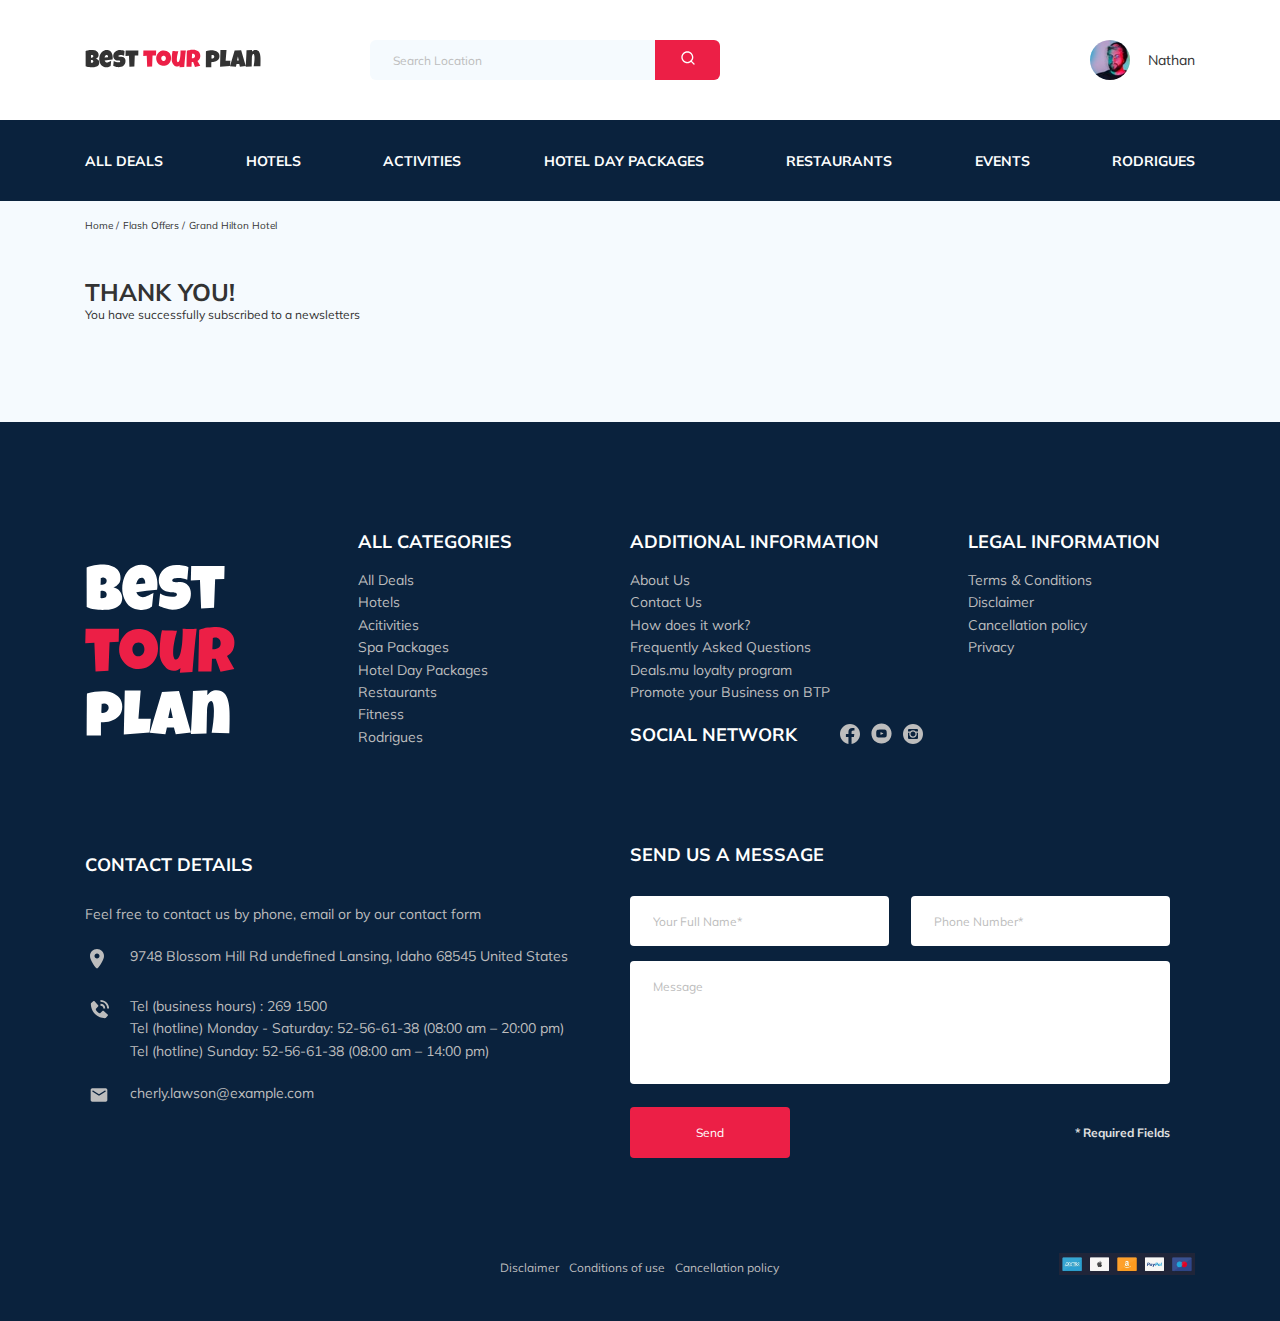
==== subscribe.html @ eb1b2fbe "fix send.php" ====
<!DOCTYPE html>
<html lang="en">

<head>
  <meta charset="UTF-8">
  <meta http-equiv="X-UA-Compatible" content="IE=edge">
  <meta name="viewport" content="width=device-width, initial-scale=1.0">
  <title>Best Tour Plan - Hotel Booking</title>
  <link rel="preconnect" href="https://fonts.gstatic.com">
  <link
    href="https://fonts.googleapis.com/css2?family=Mulish:wght@300;400;600;700&family=Nunito:wght@400;600;800&display=swap"
    rel="stylesheet">
  <link rel="shortcut icon" href="favicon.ico" type="image/x-icon">
  <link rel="icon" href="favicon.ico" type="image/x-icon">
  <link rel="stylesheet" href="css/swiper-bundle.min.css">
  <link rel="stylesheet" href="css/style.css">
</head>

<body>
  <header class="navbar navbar--fixed">
    <div class="container">
      <div class="navbar-top">
        <a href="#" class="logo">
          <img src="img/horizontal-logo.svg" alt="Logo: Best Tour Plan" class="logo__image">
        </a>

        <form action="#" class="search navbar__search navbar__search--mobile--hidden">
          <input type="text" class="search__input" placeholder="Search Location">
          <button class="search__button">
            <img src="img/search.svg" alt="Icon: search">
          </button>
        </form>

        <a href="#" class="user navbar__user navbar__user--mobile--hidden">
          <img src="img/user-avatar.jpg" alt="Avatar: Nathan" class="user__avatar">
          <span class="user__name">Nathan</span>
        </a>
        <!-- /.user -->
        <button class="menu-button navbar-top__menu-button">
          <span class="menu-button__line"></span>
          <span class="menu-button__line"></span>
          <span class="menu-button__line"></span>
        </button>

      </div>
      <!-- /.navbar-top -->


    </div>
    <!-- /.container -->

    <div class="navbar-bottom">
      <div class="container">
        <nav class="navbar">
          <ul class="navbar-menu">
            <li class="navbar-menu__item navbar-menu__item--mobile--visible">
              <a href="#" class="user navbar__user navbar__user--mobile--visible">
                <img src="img/user-avatar.jpg" alt="Avatar: Nathan" class="user__avatar">
                <span class="user__name user__name--light">Nathan</span>
              </a>
            </li>
            <li class="navbar-menu__item navbar-menu__item--mobile--visible navbar-menu__item--mobile--visible--mb">
              <form action="#" class="search navbar__search navbar__search--mobile--visible">
                <input type="text" class="search__input" placeholder="Search Location">
                <button class="search__button">
                  <img src="img/search.svg" alt="Icon: search">
                </button>
              </form>
            </li>
            <li class="navbar-menu__item"><a href="#" class="navbar-menu__link">All Deals</a></li>
            <li class="navbar-menu__item"><a href="#" class="navbar-menu__link">Hotels</a></li>
            <li class="navbar-menu__item"><a href="#" class="navbar-menu__link">Activities</a></li>
            <li class="navbar-menu__item"><a href="#" class="navbar-menu__link">Hotel Day Packages</a></li>
            <li class="navbar-menu__item"><a href="#" class="navbar-menu__link">Restaurants</a></li>
            <li class="navbar-menu__item"><a href="#" class="navbar-menu__link">Events</a></li>
            <li class="navbar-menu__item"><a href="#" class="navbar-menu__link">Rodrigues</a></li>

          </ul>
        </nav>
      </div>
      <!-- /.container -->
    </div>
    <!-- /.navbar-bottom -->
  </header>
  <nav class="breadcrumb">
    <div class="container">
      <ul class="breadcrumb-list">
        <li class="breadcrumb-list__item">
          <a href="#" class="breadcrumb-list__link">Home</a>
        </li>
        <li class="breadcrumb-list__item">
          <a href="#" class="breadcrumb-list__link">Flash Offers</a>
        </li>
        <li class="breadcrumb-list__item">
          Grand Hilton Hotel
        </li>
      </ul>
    </div>
    <!-- /.container -->
  </nav>
  <!-- /.breadcrumb -->
  <section class="hotel">
    <div class="container">
      <div class="hotel-info">
        <div class="hotel-info__text">
          <div class="hotel-wrapper">
            <h1 class="hotel-name hotel-info__name">Thank you!</h1>
          </div>
          <p class="hotel-description hotel-info__description">You have successfully subscribed to a newsletters</p>
        </div>
      </div>

    </div>
    <!-- /.container -->
  </section>

  <footer class="footer">
    <div class="container">
      <div class="footer-wrapper">
        <a href="#" class="logo footer__logo">
          <img src="img/vertical-logo.svg" alt="Logo: Best Tour Plan" class="logo footer__logo">
        </a>
        <div class="footer__list footer__categories">
          <h3 class="footer__title">All Categories</h3>
          <ul class="footer__ul">
            <li class="footer__item"><a href="#" class="footer__link">All Deals</a></li>
            <li class="footer__item"><a href="#" class="footer__link">Hotels</a></li>
            <li class="footer__item"><a href="#" class="footer__link">Acitivities</a></li>
            <li class="footer__item"><a href="#" class="footer__link">Spa Packages</a></li>
            <li class="footer__item"><a href="#" class="footer__link">Hotel Day Packages</a></li>
            <li class="footer__item"><a href="#" class="footer__link">Restaurants</a></li>
            <li class="footer__item"><a href="#" class="footer__link">Fitness</a></li>
            <li class="footer__item"><a href="#" class="footer__link">Rodrigues</a></li>
          </ul>
        </div>
        <!-- /.footer__list -->
        <div class="footer__list footer__add">
          <h3 class="footer__title">Additional Information
          </h3>
          <ul class="footer__ul">
            <li class="footer__item"><a href="#" class="footer__link">About Us
              </a></li>
            <li class="footer__item"><a href="#" class="footer__link">Contact Us
              </a></li>
            <li class="footer__item"><a href="#" class="footer__link">How does it work?
              </a></li>
            <li class="footer__item"><a href="#" class="footer__link">Frequently Asked Questions</a></li>
            <li class="footer__item"><a href="#" class="footer__link">Deals.mu loyalty program
              </a></li>
            <li class="footer__item"><a href="#" class="footer__link">Promote your Business on BTP</a></li>
          </ul>
        </div>
        <!-- /.footer__list -->
        <div class="footer__social-network">
          <h3 class="footer__title  footer__title--inline">Social Network</h3>
          <div class="footer__social-links">
            <a href="https://www.facebook.com/" target="_blank" class="footer__link"><img src="img/facebook.svg"
                alt="Icon: Facebook"></a>
            <a href="https://www.youtube.com/" target="_blank" class="footer__link"><img src="img/youtube.svg"
                alt="Icon: Youtube"></a>
            <a href="https://www.instagram.com/" target="_blank" class="footer__link"><img src="img/instagram.svg"
                alt="Icon: Instagram"></a>
          </div>
        </div>
        <!-- /.footer__social-network -->
        <div class="footer__list footer__legal">
          <h3 class="footer__title">Legal Information</h3>
          <ul class="footer__ul">
            <li class="footer__item"><a href="#" class="footer__link">Terms & Conditions</a></li>
            <li class="footer__item"><a href="#" class="footer__link">Disclaimer
              </a></li>
            <li class="footer__item"><a href="#" class="footer__link">Cancellation policy
              </a></li>
            <li class="footer__item"><a href="#" class="footer__link">Privacy</a></li>
          </ul>

        </div>
        <!-- /.footer__list -->
        <div class="footer__contact-details">
          <h3 class="footer__title footer__title--mb-3 footer__title--mt">Contact Details</h3>
          <p class="footer__text">Feel free to contact us by phone, email or by our contact form</p>
          <ul class="footer__ul footer__ul--ml">
            <li class="footer__item footer__item--mb-2">
              <div class="footer__icon-wrapper">
                <img class="footer__icon" src="img/footer-map.svg" alt="Icon: Map">
              </div>
              9748 Blossom Hill Rd undefined Lansing, Idaho 68545 United States
            </li>
            <li class="footer__item footer__item--mb-2">
              <div class="footer__icon-wrapper"><img class="footer__icon" src="img/footer-phone.svg" alt="Icon: Phone">
              </div>
              <div class="footer__phones">
                Tel (business hours) : <a class="footer__phone" href="tel:2691500">269&nbsp;1500</a> <br>
                Tel (hotline) Monday - Saturday: <a class="footer__phone" href="tel:52566138">52-56-61-38</a> (08:00 am
                – 20:00 pm)
                <br>
                Tel (hotline) Sunday: <a class="footer__phone" href="tel:52566138">52-56-61-38</a> (08:00 am – 14:00 pm)
              </div>
            </li>
            <li class="footer__item footer__item--mb-2">
              <div class="footer__icon-wrapper">
                <img class="footer__icon" src="img/footer-mail.svg" alt="Icon: Mail">
              </div>
              <div class="footer__emails">
                <a class="footer__email" href="mailto:cherly.lawson@example.com">cherly.lawson@example.com</a>
              </div>
            </li>
          </ul>
        </div>
        <!-- /.footer__contact-details -->
        <div class="footer__contact-form">
          <h3 class="footer__title footer__title--mb-3 footer__title--mb-1">Send us a message</h3>
          <form action="send.php" method="POST" class="footer__form">
            <input type="text" class="input footer__input" placeholder="Your Full Name*" name="name">
            <input type="text" class="input footer__input" placeholder="Phone Number*" name="phone">
            <textarea class="footer__message" placeholder="Message" name="message"></textarea>
            <div class="footer__button-wrapper">
              <button class="button footer__button" type="submit">Send</button>
              <span class="footer__info">* Required Fields</span>
            </div>
          </form>
        </div>
        <!-- /.footer__contact-form -->
      </div>
      <!-- /.footer-wrapper -->
      <div class="footer-additional footer__additional">
        <ul class="footer-additional__list">
          <li class="footer__item footer-additional__item">
            <a class="footer-additional__link" href="#">Disclaimer</a>
          </li>
          <li class="footer__item footer-additional__item">
            <a class="footer-additional__link" href="#">Conditions of use</a>
          </li>
          <li class="footer__item footer-additional__item">
            <a class="footer-additional__link" href="#">Cancellation policy</a>

          </li>
        </ul>
        <img src="img/payment.png" alt="Payment" class="footer-additional__img">
      </div>
    </div>
    <!-- /.container -->
  </footer>
  <!-- /.footer -->
  <script src="js/jquery-3.6.0.min.js"></script>
  <script src="js/parallax.min.js"></script>
  <script src="js/swiper-bundle.min.js"></script>
  <script src="js/main.js"></script>
</body>

</html>
---- css/style.css ----
/*! normalize.css v8.0.1 | MIT License | github.com/necolas/normalize.css */
/* Document
   ========================================================================== */
/**
 * 1. Correct the line height in all browsers.
 * 2. Prevent adjustments of font size after orientation changes in iOS.
 */
html {
  line-height: 1.15;
  /* 1 */
  -webkit-text-size-adjust: 100%;
  /* 2 */
}

/* Sections
   ========================================================================== */
/**
 * Remove the margin in all browsers.
 */
body {
  margin: 0;
}

/**
 * Render the `main` element consistently in IE.
 */
main {
  display: block;
}

/**
 * Correct the font size and margin on `h1` elements within `section` and
 * `article` contexts in Chrome, Firefox, and Safari.
 */
h1 {
  font-size: 2em;
  margin: 0.67em 0;
}

/* Grouping content
   ========================================================================== */
/**
 * 1. Add the correct box sizing in Firefox.
 * 2. Show the overflow in Edge and IE.
 */
hr {
  box-sizing: content-box;
  /* 1 */
  height: 0;
  /* 1 */
  overflow: visible;
  /* 2 */
}

/**
 * 1. Correct the inheritance and scaling of font size in all browsers.
 * 2. Correct the odd `em` font sizing in all browsers.
 */
pre {
  font-family: monospace, monospace;
  /* 1 */
  font-size: 1em;
  /* 2 */
}

/* Text-level semantics
   ========================================================================== */
/**
 * Remove the gray background on active links in IE 10.
 */
a {
  background-color: transparent;
}

/**
 * 1. Remove the bottom border in Chrome 57-
 * 2. Add the correct text decoration in Chrome, Edge, IE, Opera, and Safari.
 */
abbr[title] {
  border-bottom: none;
  /* 1 */
  text-decoration: underline;
  /* 2 */
  -webkit-text-decoration: underline dotted;
          text-decoration: underline dotted;
  /* 2 */
}

/**
 * Add the correct font weight in Chrome, Edge, and Safari.
 */
b,
strong {
  font-weight: bolder;
}

/**
 * 1. Correct the inheritance and scaling of font size in all browsers.
 * 2. Correct the odd `em` font sizing in all browsers.
 */
code,
kbd,
samp {
  font-family: monospace, monospace;
  /* 1 */
  font-size: 1em;
  /* 2 */
}

/**
 * Add the correct font size in all browsers.
 */
small {
  font-size: 80%;
}

/**
 * Prevent `sub` and `sup` elements from affecting the line height in
 * all browsers.
 */
sub,
sup {
  font-size: 75%;
  line-height: 0;
  position: relative;
  vertical-align: baseline;
}

sub {
  bottom: -0.25em;
}

sup {
  top: -0.5em;
}

/* Embedded content
   ========================================================================== */
/**
 * Remove the border on images inside links in IE 10.
 */
img {
  border-style: none;
}

/* Forms
   ========================================================================== */
/**
 * 1. Change the font styles in all browsers.
 * 2. Remove the margin in Firefox and Safari.
 */
button,
input,
optgroup,
select,
textarea {
  font-family: inherit;
  /* 1 */
  font-size: 100%;
  /* 1 */
  line-height: 1.15;
  /* 1 */
  margin: 0;
  /* 2 */
}

/**
 * Show the overflow in IE.
 * 1. Show the overflow in Edge.
 */
button,
input {
  /* 1 */
  overflow: visible;
}

/**
 * Remove the inheritance of text transform in Edge, Firefox, and IE.
 * 1. Remove the inheritance of text transform in Firefox.
 */
button,
select {
  /* 1 */
  text-transform: none;
}

/**
 * Correct the inability to style clickable types in iOS and Safari.
 */
button,
[type=button],
[type=reset],
[type=submit] {
  -webkit-appearance: button;
}

/**
 * Remove the inner border and padding in Firefox.
 */
button::-moz-focus-inner,
[type=button]::-moz-focus-inner,
[type=reset]::-moz-focus-inner,
[type=submit]::-moz-focus-inner {
  border-style: none;
  padding: 0;
}

/**
 * Restore the focus styles unset by the previous rule.
 */
button:-moz-focusring,
[type=button]:-moz-focusring,
[type=reset]:-moz-focusring,
[type=submit]:-moz-focusring {
  outline: 1px dotted ButtonText;
}

/**
 * Correct the padding in Firefox.
 */
fieldset {
  padding: 0.35em 0.75em 0.625em;
}

/**
 * 1. Correct the text wrapping in Edge and IE.
 * 2. Correct the color inheritance from `fieldset` elements in IE.
 * 3. Remove the padding so developers are not caught out when they zero out
 *    `fieldset` elements in all browsers.
 */
legend {
  box-sizing: border-box;
  /* 1 */
  color: inherit;
  /* 2 */
  display: table;
  /* 1 */
  max-width: 100%;
  /* 1 */
  padding: 0;
  /* 3 */
  white-space: normal;
  /* 1 */
}

/**
 * Add the correct vertical alignment in Chrome, Firefox, and Opera.
 */
progress {
  vertical-align: baseline;
}

/**
 * Remove the default vertical scrollbar in IE 10+.
 */
textarea {
  overflow: auto;
}

/**
 * 1. Add the correct box sizing in IE 10.
 * 2. Remove the padding in IE 10.
 */
[type=checkbox],
[type=radio] {
  box-sizing: border-box;
  /* 1 */
  padding: 0;
  /* 2 */
}

/**
 * Correct the cursor style of increment and decrement buttons in Chrome.
 */
[type=number]::-webkit-inner-spin-button,
[type=number]::-webkit-outer-spin-button {
  height: auto;
}

/**
 * 1. Correct the odd appearance in Chrome and Safari.
 * 2. Correct the outline style in Safari.
 */
[type=search] {
  -webkit-appearance: textfield;
  /* 1 */
  outline-offset: -2px;
  /* 2 */
}

/**
 * Remove the inner padding in Chrome and Safari on macOS.
 */
[type=search]::-webkit-search-decoration {
  -webkit-appearance: none;
}

/**
 * 1. Correct the inability to style clickable types in iOS and Safari.
 * 2. Change font properties to `inherit` in Safari.
 */
::-webkit-file-upload-button {
  -webkit-appearance: button;
  /* 1 */
  font: inherit;
  /* 2 */
}

/* Interactive
   ========================================================================== */
/*
 * Add the correct display in Edge, IE 10+, and Firefox.
 */
details {
  display: block;
}

/*
 * Add the correct display in all browsers.
 */
summary {
  display: list-item;
}

/* Misc
   ========================================================================== */
/**
 * Add the correct display in IE 10+.
 */
template {
  display: none;
}

/**
 * Add the correct display in IE 10.
 */
[hidden] {
  display: none;
}

* {
  box-sizing: border-box;
}

body {
  font-family: "Mulish", sans-serif;
  background-color: #F5FAFE;
  color: #333333;
}

.container {
  max-width: 1110px;
  margin: auto;
}
.container img {
  max-width: 100%;
}

.navbar {
  background-color: #fff;
}
.navbar-top {
  display: flex;
  align-items: center;
  justify-content: space-between;
  padding-top: 40px;
  padding-bottom: 40px;
}
.navbar-top__menu-button {
  display: none;
}
.navbar__search {
  margin-right: auto;
  margin-left: 108px;
}
.navbar-bottom {
  background-color: #0A223D;
}
.navbar-menu {
  list-style-type: none;
  padding: 31px 0;
  margin: 0;
  display: flex;
  align-items: center;
  justify-content: space-between;
  background-color: #0A223D;
  color: #fff;
}
.navbar-menu__link {
  color: inherit;
  text-decoration: none;
  text-transform: uppercase;
  font-size: 14px;
  font-weight: 700;
  line-height: 18px;
}
.navbar-menu__item--mobile--visible {
  display: none;
}

.logo {
  width: 177px;
}

.search {
  display: flex;
  position: relative;
  overflow: hidden;
  border-radius: 6px;
  height: 40px;
}
.search__input {
  width: 350px;
  height: 100%;
  padding-left: 23px;
  padding-right: 75px;
  background-color: #F5FAFE;
  border: none;
  font-size: 12px;
  line-height: 15px;
  color: #333333;
}
.search__input::-moz-placeholder {
  color: #BDBDBD;
  border: none;
}
.search__input:-ms-input-placeholder {
  color: #BDBDBD;
  border: none;
}
.search__input::placeholder {
  color: #BDBDBD;
  border: none;
}
.search__button {
  position: absolute;
  top: 0;
  right: 0;
  width: 65px;
  height: 100%;
  border: none;
  background-color: #EC1F46;
  cursor: pointer;
}

.user {
  display: flex;
  align-items: center;
  text-decoration: none;
}
.user__avatar {
  width: 40px;
  height: 40px;
  border-radius: 50%;
  -o-object-fit: cover;
     object-fit: cover;
}
.user__name {
  margin-left: 18px;
  font-size: 14px;
  line-height: 18px;
  color: #333333;
}

.breadcrumb-list {
  display: flex;
  align-items: center;
  padding: 18px 0;
  margin: 0;
  list-style: none;
}
.breadcrumb-list__item {
  font-size: 10px;
  line-height: 13px;
}
.breadcrumb-list__item:not(:last-child)::after {
  content: "/";
  margin-right: 4px;
}
.breadcrumb-list__link {
  text-decoration: none;
  color: inherit;
}

.hotel {
  padding-top: 23px;
  padding-bottom: 80px;
}
.hotel-info {
  display: flex;
  align-items: center;
  justify-content: space-between;
  padding-bottom: 20px;
}
.hotel-info__offer {
  margin-left: 14px;
  margin-top: 4px;
}
.hotel-info__name {
  margin-top: 4px;
  margin-bottom: 0;
}
.hotel-info__description {
  margin: 0;
}
.hotel-name {
  font-size: 24px;
  line-height: 30px;
  font-weight: 700;
  text-transform: uppercase;
}
.hotel-wrapper {
  display: flex;
  flex-wrap: wrap;
  align-items: center;
}
.hotel-description {
  font-size: 12px;
  line-height: 15px;
}
.hotel-grid {
  display: flex;
  justify-content: space-between;
}
.hotel-right {
  display: flex;
  flex-direction: column;
  justify-content: space-between;
}
.hotel__slider {
  margin-right: 30px;
  margin-left: 0;
}
.hotel-slider {
  width: 728px;
  height: 450px;
  position: relative;
  border-radius: 8px;
  cursor: -webkit-grab;
  cursor: grab;
}
.hotel-slider__img {
  width: 100%;
  height: 100%;
  -o-object-fit: cover;
     object-fit: cover;
}
.hotel-slider:after {
  content: "";
  position: absolute;
  width: 100%;
  height: 100%;
  top: 0;
  bottom: 0;
  right: 0;
  left: 0;
  background: linear-gradient(180deg, rgba(0, 122, 223, 0.48) 0%, rgba(255, 255, 255, 0.128) 100%);
  z-index: 10;
}
.hotel-slider__button {
  position: absolute;
  top: 50%;
  transform: translateY(-50%);
  z-index: 99;
  width: 30px;
  height: 30px;
  border: none;
  cursor: pointer;
  background-repeat: no-repeat;
  background-position: center;
  background-size: 10px;
  background-color: transparent;
}
.hotel-slider__button--next {
  right: 18px;
  background-image: url(../img/arrow-next.svg);
}
.hotel-slider__button--prev {
  left: 18px;
  background-image: url(../img/arrow-prev.svg);
}

.stars {
  display: flex;
  flex-basis: 100%;
}
.stars__star {
  display: block;
  margin-right: 2px;
}

.offer {
  font-size: 10px;
  line-height: 13px;
  padding: 4px 9px;
  background-color: #EC1F46;
  border-radius: 3px;
  color: #fff;
}

.rating {
  max-width: 65px;
  min-height: 45px;
  text-align: center;
  color: #fff;
  background-color: #EC1F46;
  border-radius: 4px;
}
.rating__text {
  font-size: 8px;
  line-height: 10px;
}
.rating__counter {
  font-size: 14px;
  line-height: 18px;
}
.rating__five {
  font-size: 10px;
}

.booking {
  font-family: "Nunito";
  background-color: #0A223D;
  color: #fff;
  border-radius: 8px;
  width: 350px;
  min-height: 210px;
  padding: 28px;
}
.booking__info {
  display: flex;
  justify-content: space-between;
  margin-bottom: 9px;
}
.booking__price {
  display: flex;
  flex-direction: column;
}
.booking__start {
  font-weight: normal;
  font-size: 10px;
  line-height: 14px;
}
.booking__pricetag {
  font-style: normal;
  font-weight: 800;
  font-size: 24px;
  line-height: 33px;
}
.booking__per-room {
  font-style: normal;
  font-weight: 400;
  font-size: 12px;
  line-height: 16px;
}
.booking__room {
  margin-top: 4px;
}
.booking__text {
  display: flex;
  align-items: center;
  justify-content: space-between;
  margin-bottom: 8px;
  font-style: normal;
  font-weight: 400;
  font-size: 12px;
  line-height: 16px;
}
.booking__description {
  margin-left: 9px;
}
.booking__call-center {
  display: flex;
  justify-content: space-between;
  align-items: center;
  margin-bottom: 17px;
}
.booking__heading {
  font-style: normal;
  font-weight: 600;
  font-size: 18px;
  line-height: 25px;
}
.booking__number {
  display: flex;
  align-items: center;
  justify-content: space-between;
  color: inherit;
  text-decoration: none;
  font-weight: 600;
  font-size: 18px;
  line-height: 25px;
}
.booking__num {
  margin-left: 8px;
}
.booking__button {
  width: 100%;
  min-height: 45px;
  font-weight: 600;
  font-size: 14px;
  line-height: 19px;
  border-radius: 4px;
  background-color: #EC1F46;
  border: none;
  color: #fff;
  cursor: pointer;
}

.map {
  width: 100%;
  height: 213px;
  border-radius: 8px;
  background-color: black;
  overflow: hidden;
}
.map__frame {
  width: 350px;
  height: 213px;
}

.packages {
  padding-bottom: 70px;
}
.packages__title {
  padding-bottom: 35px;
  font-weight: bold;
  font-size: 36px;
  line-height: 45px;
  text-align: center;
  text-transform: uppercase;
}
.packages-grid {
  display: grid;
  grid-template-columns: repeat(3, 1fr);
  grid-template-rows: 500px minmax(500px, 1fr);
  row-gap: 30px;
  -moz-column-gap: 30px;
       column-gap: 30px;
}

.package {
  display: flex;
  flex-direction: column;
  position: relative;
  border-radius: 8px;
  background-color: #0A223D;
  overflow: hidden;
}
.package-info {
  padding-top: 10px;
  padding-left: 31px;
  padding-right: 21px;
  padding-bottom: 15px;
}
.package-info__title {
  margin-bottom: 22px;
  font-style: normal;
  font-weight: bold;
  font-size: 18px;
  line-height: 23px;
  color: #fff;
}
.package-first {
  grid-column-start: span 2;
  display: flex;
  flex-direction: row;
}
.package-first__image {
  flex-basis: 50%;
  -o-object-fit: cover;
     object-fit: cover;
}
.package-first__flash {
  position: absolute;
  top: 26px;
  left: -10px;
  width: 105px;
  height: 30px;
  padding: 8px 11px;
  border-radius: 4px;
  text-align: center;
  font-style: normal;
  font-weight: 600;
  font-size: 12px;
  line-height: 15px;
  background-color: #EC1F46;
  color: #fff;
}
.package-first-info {
  display: flex;
  flex-direction: column;
  max-width: 364px;
  padding: 47px 21px 30px 44px;
}
.package-first-footer {
  padding-top: 10px;
}
.package-first__title {
  font-weight: bold;
  font-size: 18px;
  line-height: 23px;
  color: #fff;
  margin-top: 5px;
}
.package-first__text {
  font-style: normal;
  font-weight: normal;
  font-size: 14px;
  line-height: 160.6%;
  color: #fff;
  margin-top: 10px;
  margin-bottom: 40px;
  overflow: auto;
}
.package-other {
  display: flex;
  flex-direction: column;
  padding-bottom: 20px;
}
.package-other__element {
  display: flex;
  align-items: center;
  margin-bottom: 10px;
}
.package-other__text {
  color: #fff;
  font-size: 12px;
  line-height: 15px;
  margin-left: 13px;
}
.package-footer {
  display: flex;
  justify-content: space-between;
  align-items: flex-end;
}
.package-footer__price {
  display: flex;
  flex-direction: column;
  color: #fff;
  font-style: normal;
}
.package-footer__old-price {
  font-size: 14px;
  line-height: 18px;
  -webkit-text-decoration-line: line-through;
          text-decoration-line: line-through;
  margin-bottom: 5px;
}
.package-footer__new-price {
  font-weight: bold;
  font-size: 24px;
  line-height: 30px;
}
.package-footer__button {
  width: 120px;
  min-height: 40px;
  border: none;
  border-radius: 4px;
  background-color: #EC1F46;
  cursor: pointer;
  font-family: "Nunito";
  font-weight: 600;
  font-size: 14px;
  line-height: 19px;
  color: #fff;
}
.package__image {
  -o-object-fit: cover;
     object-fit: cover;
  width: 100%;
  height: 250px;
}
.package__flash {
  position: absolute;
  top: 26px;
  left: -10px;
  width: 70px;
  height: 18px;
  padding: 4px 9px 4px 13px;
  border-radius: 4px;
  text-align: center;
  font-style: normal;
  font-weight: 600;
  font-size: 8px;
  line-height: 10px;
  background-color: #EC1F46;
  color: #fff;
}
.package-stars {
  display: flex;
}
.package-stars__star {
  display: block;
  margin-right: 2px;
}

.newsletter {
  position: relative;
  padding: 80px 0 67px 0;
}
.newsletter::before {
  content: "";
  position: absolute;
  top: 0;
  left: 0;
  right: 0;
  bottom: 0;
  width: 100%;
  height: 100%;
  background-color: rgba(10, 34, 61, 0.8);
}
.newsletter-wrapper {
  position: relative;
  display: flex;
  align-items: center;
  justify-content: space-between;
  max-width: 731px;
  margin: auto;
}
.newsletter-title {
  color: #fff;
  font-style: normal;
  font-weight: 300;
  font-size: 24px;
  line-height: 30px;
}
.newsletter-title__strong {
  display: block;
  font-style: normal;
  font-weight: 600;
  font-size: 36px;
  line-height: 45px;
  text-transform: uppercase;
}

.subscribe {
  position: relative;
  width: 350px;
  height: 55px;
  border-radius: 4px;
  overflow: hidden;
}
.subscribe__input {
  position: absolute;
  width: 100%;
  height: 100%;
  border: none;
  padding-left: 33px;
  padding-right: 75px;
  font-style: normal;
  font-weight: 300;
  font-size: 14px;
  line-height: 18px;
  color: #333333;
}
.subscribe__input::-moz-placeholder {
  color: #BDBDBD;
  border: none;
}
.subscribe__input:-ms-input-placeholder {
  color: #BDBDBD;
  border: none;
}
.subscribe__input::placeholder {
  color: #BDBDBD;
  border: none;
}
.subscribe__button {
  position: absolute;
  min-width: 65px;
  right: 0;
  top: 0;
  height: 100%;
  border: none;
  background-color: #EC1F46;
  color: #fff;
  font-weight: bold;
  font-size: 12px;
  line-height: 15px;
  cursor: pointer;
}

.reviews {
  padding: 40px 0 70px 0;
}
.reviews__title {
  font-weight: bold;
  font-size: 36px;
  line-height: 45px;
  text-align: center;
  text-transform: uppercase;
  margin-bottom: 70px;
  margin-top: 0;
}
.reviews-slider__item {
  position: relative;
  display: flex;
  flex-direction: column;
  align-items: center;
  max-width: 730px;
  max-height: 300px;
  margin: 45px auto 0;
  background-color: #fff;
  border-radius: 8px;
  padding: 0 62px 30px;
}
.reviews-slider__item::before {
  content: "";
  position: absolute;
  left: 62px;
  top: 13px;
  width: 70px;
  height: 47px;
  background-image: url(../img/quote-left.svg);
  background-repeat: no-repeat;
}
.reviews-slider__item::after {
  content: "";
  position: absolute;
  right: 62px;
  top: 118px;
  width: 70px;
  height: 47px;
  background-image: url(../img/quote-right.svg);
  background-repeat: no-repeat;
}
.reviews-slider__button {
  position: absolute;
  top: 50%;
  transform: translateY(-100%);
  width: 30px;
  height: 30px;
  background-repeat: no-repeat;
  background-size: 10px;
  background-position: center;
  border: none;
  background-color: transparent;
  cursor: pointer;
  z-index: 99;
}
.reviews-slider__button--prev {
  background-image: url(../img/arrow-prev-secondary.svg);
  left: 20px;
}
.reviews-slider__button--next {
  right: 20px;
  background-image: url(../img/arrow-next-secondary.svg);
}
.reviews-slider__profile {
  display: flex;
  flex-direction: column;
  align-items: center;
  margin-top: -45px;
  margin-bottom: 32px;
}
.reviews-slider__avatar {
  width: 90px;
  height: 90px;
  border-radius: 50%;
  -o-object-fit: cover;
     object-fit: cover;
  margin-bottom: 9px;
}
.reviews-slider__username {
  font-weight: bold;
  font-size: 12px;
  line-height: 15px;
  color: #EC1F46;
  margin-bottom: 10px;
  margin-top: 0;
}
.reviews-slider__date {
  font-weight: normal;
  font-size: 10px;
  line-height: 13px;
  margin-bottom: 4px;
}
.reviews-slider__rating {
  display: flex;
  flex-basis: 100%;
}
.reviews-slider__star {
  display: block;
  margin-right: 2px;
}
.reviews-slider__text {
  max-width: 537px;
  font-weight: normal;
  font-size: 12px;
  line-height: 160%;
  text-align: justify;
  margin: auto;
  overflow: auto;
}

.activities {
  padding: 40px 0 98px 0;
}
.activities__title {
  font-weight: bold;
  font-size: 24px;
  line-height: 30px;
  text-transform: uppercase;
  margin-bottom: 57px;
}
.activities-wrapper {
  display: flex;
  justify-content: space-between;
}

.card {
  display: flex;
  position: relative;
  flex-direction: column;
  align-items: flex-start;
  padding: 24px 26px;
  width: 255px;
  height: 255px;
  border-radius: 6px;
  overflow: hidden;
}
.card::before {
  content: "";
  position: absolute;
  left: 0;
  right: 0;
  bottom: 0;
  top: 0;
  background: linear-gradient(179.83deg, rgba(196, 196, 196, 0) 35.34%, #0A223D 99.85%);
  z-index: -1;
}
.card__image {
  position: absolute;
  left: 0;
  right: 0;
  bottom: 0;
  top: 0;
  width: 100%;
  height: 100%;
  -o-object-fit: cover;
     object-fit: cover;
  z-index: -2;
}
.card__title {
  margin-top: auto;
  margin-bottom: 18px;
  width: 160px;
  color: #fff;
  font-weight: bold;
  font-size: 16px;
  line-height: 20px;
}
.card__title--last {
  width: 200px;
}
.card__button {
  font-family: "Nunito", sans-serif;
  font-weight: 600;
  font-size: 12px;
  line-height: 16px;
  color: #fff;
  padding: 7px 22px;
  border: none;
  background-color: #EC1F46;
  border-radius: 4px;
  cursor: pointer;
}

.footer {
  background-color: #0A223D;
  color: #fff;
  padding-top: 108px;
  padding-bottom: 46px;
}
.footer-wrapper {
  display: grid;
  grid-template-columns: repeat(4, minmax(-webkit-min-content, 1fr));
  grid-template-columns: repeat(4, minmax(min-content, 1fr));
  grid-gap: 20px;
  grid-auto-rows: minmax(40px, -webkit-min-content);
  grid-auto-rows: minmax(40px, min-content);
  align-items: start;
}
.footer__logo {
  width: 150px;
  grid-row: 1/3;
  align-self: stretch;
  margin-top: 17px;
}
.footer__categories {
  grid-row: 1/4;
}
.footer__social-links {
  display: flex;
  align-items: center;
  min-width: 83px;
  justify-content: space-between;
}
.footer__social-network {
  display: flex;
  align-items: start;
  grid-row: 2/4;
  grid-column: span 2;
}
.footer__contact-details {
  grid-column: span 2;
}
.footer__contact-form {
  grid-column: span 2;
}
.footer__legal {
  margin-left: 65px;
}
.footer__form {
  display: flex;
  align-items: center;
  justify-content: space-between;
  flex-wrap: wrap;
  width: 540px;
}
.footer__ul {
  padding: 0;
  margin: 0;
  list-style: none;
}
.footer__ul--ml {
  margin-left: 5px;
}
.footer__title {
  font-style: normal;
  font-weight: bold;
  font-size: 18px;
  line-height: 23px;
  text-transform: uppercase;
  margin: 0 0 16px 0;
}
.footer__title--inline {
  margin: 0 43px 0 0;
}
.footer__title--mb-3 {
  margin-bottom: 30px;
}
.footer__title--mt {
  margin-top: 10px;
}
.footer__item {
  display: flex;
  align-items: flex-start;
  font-style: normal;
  font-weight: normal;
  font-size: 14px;
  line-height: 160%;
  color: #BDBDBD;
}
.footer__item--mb-2 {
  margin-bottom: 20px;
}
.footer__icon-wrapper {
  min-width: 40px;
  padding-top: 4px;
}
.footer__text {
  color: #BDBDBD;
  margin-bottom: 22px;
  font-size: 14px;
}
.footer__link {
  text-decoration: none;
  color: inherit;
}
.footer__input {
  flex-basis: 48%;
  background-color: #fff;
  border: none;
  border-radius: 4px;
  padding: 0 23px;
  margin-bottom: 15px;
  height: 50px;
  color: #333333;
  font-size: 12px;
  line-height: 15px;
}
.footer__input::-moz-placeholder {
  color: #BDBDBD;
  border: none;
}
.footer__input:-ms-input-placeholder {
  color: #BDBDBD;
  border: none;
}
.footer__input::placeholder {
  color: #BDBDBD;
  border: none;
}
.footer__message {
  width: 539px;
  height: 123px;
  resize: none;
  background-color: #fff;
  border-radius: 4px;
  padding: 18px 23px;
  border: none;
  flex-basis: 100%;
  color: #333333;
  margin-bottom: 23px;
  font-weight: normal;
  font-size: 12px;
  line-height: 15px;
}
.footer__message::-moz-placeholder {
  color: #BDBDBD;
  border: none;
}
.footer__message:-ms-input-placeholder {
  color: #BDBDBD;
  border: none;
}
.footer__message::placeholder {
  color: #BDBDBD;
  border: none;
}
.footer__button {
  min-width: 160px;
  min-height: 50px;
  padding: 18px;
  background-color: #EC1F46;
  color: #fff;
  font-size: 12px;
  line-height: 15px;
  border: none;
  border-radius: 4px;
  cursor: pointer;
}
.footer__button-wrapper {
  display: flex;
  align-items: center;
  width: 100%;
  justify-content: space-between;
}
.footer__info {
  font-weight: bold;
  font-size: 12px;
  line-height: 15px;
  color: #E0E0E0;
}
.footer-additional {
  display: flex;
  justify-content: flex-end;
  align-items: flex-end;
  padding-top: 95px;
}
.footer-additional__list {
  display: flex;
  margin: 0;
  flex-basis: 54%;
}
.footer-additional__item {
  font-size: 12px;
  line-height: 15px;
  margin-right: 10px;
}
.footer-additional__link {
  text-decoration: none;
  color: #BDBDBD;
}
.footer-additional__img {
  width: 136px;
  height: 22px;
}
.footer__phone {
  color: #BDBDBD;
  text-decoration: none;
  white-space: nowrap;
}
.footer__email {
  color: #BDBDBD;
  text-decoration: none;
}

@media (max-width: 1200px) {
  .container {
    max-width: 960px;
  }

  .card {
    width: 230px;
    height: 230px;
  }
  .card__title--last {
    width: 160px;
  }

  .footer__form {
    width: 100%;
  }
}
@media (max-width: 992px) {
  .container,
.newsletter-wrapper {
    max-width: 700px;
  }

  .logo {
    width: 132px;
  }

  .navbar-top {
    padding-top: 30px;
    padding-bottom: 30px;
  }
  .navbar__search {
    margin-left: auto;
    margin-right: 73px;
  }
  .navbar-menu {
    padding: 22px 15px;
    margin-bottom: 0px;
  }
  .navbar-menu__link {
    font-size: 12px;
    line-height: 15px;
  }

  .search__input {
    width: 340px;
  }

  .hotel {
    padding-bottom: 50px;
  }
  .hotel-grid {
    flex-direction: column;
  }
  .hotel__slider {
    margin-bottom: 30px;
  }
  .hotel-slider {
    width: 100%;
  }
  .hotel-right {
    flex-direction: row;
  }

  .booking {
    width: 340px;
  }

  .map {
    width: 340px;
  }

  .reviews-slider__item {
    max-width: 580px;
  }
  .reviews-slider__button {
    transform: translateY(-50%);
  }
  .reviews-slider__button--prev {
    left: 0;
  }
  .reviews-slider__button--next {
    right: 0;
  }
  .reviews__title {
    font-size: 30px;
    line-height: 38px;
    margin-bottom: 50px;
  }

  .activities {
    padding-top: 30px;
    padding-bottom: 70px;
  }
  .activities-wrapper {
    flex-wrap: wrap;
    row-gap: 20px;
  }

  .card {
    width: 340px;
    height: 255px;
  }
  .card__title--last {
    width: 200px;
  }

  .packages-grid {
    grid-template-columns: repeat(2, 1fr);
  }

  .footer {
    padding-top: 35px;
  }
  .footer-wrapper {
    grid-template-columns: repeat(6, 1fr);
    grid-row-gap: 40px;
  }
  .footer__contact-form {
    grid-column: span 4;
  }
  .footer__logo {
    width: 97px;
    height: auto;
    grid-row: 1/2;
    grid-column: span 2;
  }
  .footer__social-network {
    grid-row: 1/2;
    grid-column: span 4;
    align-self: center;
    margin-left: -53px;
    margin-top: 50px;
  }
  .footer__categories {
    grid-row: 2/3;
    grid-column: span 2;
    margin-top: 13px;
  }
  .footer__legal {
    grid-column: span 2;
    margin-top: 13px;
    margin-left: 20px;
  }
  .footer__add {
    grid-column: span 2;
    margin-top: 13px;
    margin-left: -40px;
  }
  .footer__contact-details {
    grid-column: span 5;
    grid-row: 3;
    margin-top: 10px;
  }
  .footer__form {
    grid-column: span 6;
    grid-row: 4;
    width: 539px;
  }
  .footer__input {
    flex-basis: 47%;
    font-size: 12px;
  }
  .footer-additional {
    padding-top: 0;
    justify-content: space-between;
  }
  .footer-additional__list {
    padding-left: 0;
  }
  .footer__additional {
    margin-top: 55px;
  }
}
@media (max-width: 767px) {
  .container {
    max-width: 576px;
    width: 92%;
  }

  body {
    padding-top: 78px;
  }

  .navbar__search {
    margin-right: 0;
  }
  .navbar--fixed {
    position: fixed;
    left: 0;
    top: 0;
    right: 0;
    z-index: 99;
  }
  .navbar__user--mobile--hidden, .navbar__search--mobile--hidden {
    display: none;
  }
  .navbar__user--mobile--visible, .navbar__search--mobile--visible {
    display: flex;
  }
  .navbar__user {
    flex-direction: column;
    justify-content: center;
  }
  .navbar-bottom {
    display: none;
    position: fixed;
    left: 0;
    right: 0;
    bottom: 0;
    top: 70px;
    padding-top: 30px;
  }
  .navbar-bottom--visible {
    display: block;
    overflow-y: auto;
  }
  .navbar-menu {
    flex-direction: column;
    padding-top: 0;
    max-height: 440px;
  }
  .navbar-menu__item {
    margin-bottom: 15px;
  }
  .navbar-menu__item--mobile--visible {
    display: block;
    margin-bottom: 30px;
  }
  .navbar-menu__item--mobile--visible--mb {
    margin-bottom: 40px;
  }

  .menu-button {
    display: flex;
    width: 16px;
    height: 11px;
    padding: 0;
    align-items: center;
    justify-content: space-between;
    flex-direction: column;
    border: none;
    background-color: #fff;
    cursor: pointer;
  }
  .menu-button__line {
    width: 16px;
    height: 1px;
    background-color: #333333;
  }

  .user__name--light {
    color: #fff;
    margin-left: 0;
    margin-top: 10px;
  }

  .search__input {
    width: 243px;
    margin: auto;
  }

  .stars {
    flex-basis: auto;
  }

  .hotel-name {
    flex-basis: 100%;
  }
  .hotel-wrapper {
    justify-content: space-between;
  }
  .hotel-info__text {
    width: 100%;
  }
  .hotel-info__name {
    margin-top: 10px;
  }
  .hotel-info__rating {
    display: none;
  }
  .hotel-info__offer {
    order: -1;
    margin-left: 0;
  }
  .hotel-slider {
    height: 350px;
  }
  .hotel-right {
    flex-direction: column;
    min-height: 450px;
  }

  .booking {
    width: 100%;
  }

  .map {
    width: 100%;
  }
  .map__frame {
    width: 100%;
  }

  .newsletter-wrapper {
    flex-direction: column;
    max-width: 576px;
    width: 92%;
    align-items: flex-start;
  }

  .reviews-slider__item {
    padding: 0 30px 30px;
  }
  .reviews-slider__item::after, .reviews-slider__item::before {
    display: none;
  }
  .reviews-slider__button {
    top: 32px;
  }
  .reviews-slider__button--prev {
    left: 50%;
    margin-left: -90px;
    transform: translate(-50%, 0);
  }
  .reviews-slider__button--next {
    right: 50%;
    margin-right: -90px;
    transform: translate(50%, 0);
  }

  .card {
    width: 48%;
    height: 255px;
  }

  .packages__title {
    font-size: 30px;
  }
  .packages-grid {
    grid-template-columns: repeat(1, 1fr);
    -moz-column-gap: 0;
         column-gap: 0;
  }

  .package {
    grid-column: 1;
  }
  .package-stars {
    display: none;
  }
  .package-first {
    display: block;
  }
  .package-first-info {
    padding-top: 20px;
    max-width: 576px;
  }
  .package-first__image {
    height: 50%;
    width: 100%;
    -o-object-fit: cover;
       object-fit: cover;
  }
  .package-first__text {
    display: none;
  }

  .footer__add {
    margin-left: 15px;
  }
  .footer__contact-form {
    grid-column: span 6;
  }
  .footer__input {
    flex-basis: 100%;
  }
}
@media (max-width: 576px) {
  .logo {
    width: 99px;
  }

  .newsletter {
    padding: 76px 0 83px 0;
  }
  .newsletter__title {
    margin-bottom: 37px;
  }

  .subscribe {
    width: 100%;
  }

  .reviews__title {
    font-size: 18px;
    line-height: 23px;
  }

  .card {
    width: 100%;
  }

  .activities__title {
    font-size: 18px;
  }

  .packages__title {
    font-size: 18px;
    padding-bottom: 20px;
  }

  .package-first-info {
    padding-left: 15px;
  }
  .package-info {
    padding-left: 15px;
  }

  .footer-wrapper {
    grid-template-columns: 1fr;
  }
  .footer__logo {
    grid-row: 1;
    grid-column: 1;
  }
  .footer__social-network {
    grid-row: 2;
    grid-column: 1;
    margin-left: 0;
  }
  .footer__add {
    grid-row: 4;
    grid-column: 1;
    margin-left: 0;
  }
  .footer__categories {
    grid-row: 5;
    grid-column: 1;
  }
  .footer__legal {
    grid-row: 3;
    grid-column: 1;
    margin-left: 0;
  }
  .footer__additional {
    margin-top: 0;
  }
  .footer__form {
    width: 100%;
  }
  .footer__message {
    width: 100%;
  }
  .footer__input {
    flex-basis: 100%;
  }
  .footer__contact-details {
    grid-row: 6;
    grid-column: 1;
  }
  .footer__contact-form {
    grid-row: 7;
    grid-column: 1;
  }
  .footer__button {
    margin-bottom: 15px;
  }
  .footer-additional {
    display: block;
  }
  .footer-additional__item {
    margin-bottom: 10px;
  }
}
@media (max-width: 320px) {
  .container {
    max-width: 280px;
  }

  .breadcrumb-list {
    padding-bottom: 0;
  }

  .navbar-top {
    padding-top: 23px;
    padding-bottom: 29px;
  }

  .stars {
    margin-right: 15px;
  }

  .hotel {
    padding-top: 20px;
    padding-bottom: 15px;
  }
  .hotel-slider {
    height: 179px;
  }
  .hotel-slider__button {
    width: 12px;
    height: 12px;
  }
  .hotel__slider {
    margin-top: 15px;
    margin-bottom: 0;
  }
  .hotel-right {
    justify-content: space-evenly;
  }

  .map {
    height: 172px;
  }

  .newsletter {
    padding: 60px 0 85px 0;
  }
  .newsletter-wrapper {
    max-width: 280px;
  }
  .newsletter-title {
    font-size: 20px;
    line-height: 25px;
  }
  .newsletter-title__strong {
    font-size: 30px;
    line-height: 38px;
  }

  .subscribe__input {
    padding-left: 20px;
  }

  .reviews__title {
    width: 250px;
    margin-right: auto;
    margin-left: auto;
    margin-bottom: 45px;
  }
  .reviews-slider__item {
    max-height: 438px;
  }
  .reviews-slider__text {
    text-align: left;
  }

  .activities {
    padding-top: 5px;
    padding-bottom: 60px;
  }
  .activities__title {
    margin-bottom: 38px;
  }
  .activities__card {
    margin-bottom: 10px;
  }

  .card:nth-child(2) {
    order: 1;
  }
  .card:nth-child(4) {
    order: 2;
  }

  .footer__logo {
    width: 95px;
    margin-bottom: -15px;
  }
  .footer__social-network {
    flex-direction: column;
  }
  .footer__title--inline {
    padding-bottom: 22px;
    margin-top: -20px;
  }
  .footer__title--mb-1 {
    margin-bottom: 15px;
  }
  .footer__legal {
    margin-top: -13px;
  }
  .footer__add {
    margin-top: -10px;
  }
  .footer__categories {
    margin-top: -10px;
  }
  .footer__contact-details {
    margin-top: -10px;
  }
  .footer__ul--ml {
    padding-top: 5px;
  }
  .footer__icon-wrapper {
    min-width: 20px;
    margin-right: 5px;
  }
  .footer__message {
    margin-bottom: 15px;
    font-size: 12px;
  }
  .footer__info {
    margin-bottom: 15px;
  }
  .footer__button {
    margin-bottom: 27px;
  }
  .footer__button-wrapper {
    display: flex;
    flex-direction: column-reverse;
    width: auto;
    align-items: flex-start;
  }
  .footer-additional {
    display: flex;
    flex-wrap: wrap;
  }
  .footer-additional__list {
    min-width: 280px;
  }
  .footer-additional__item {
    margin-right: 7px;
  }
}/*# sourceMappingURL=style.css.map */
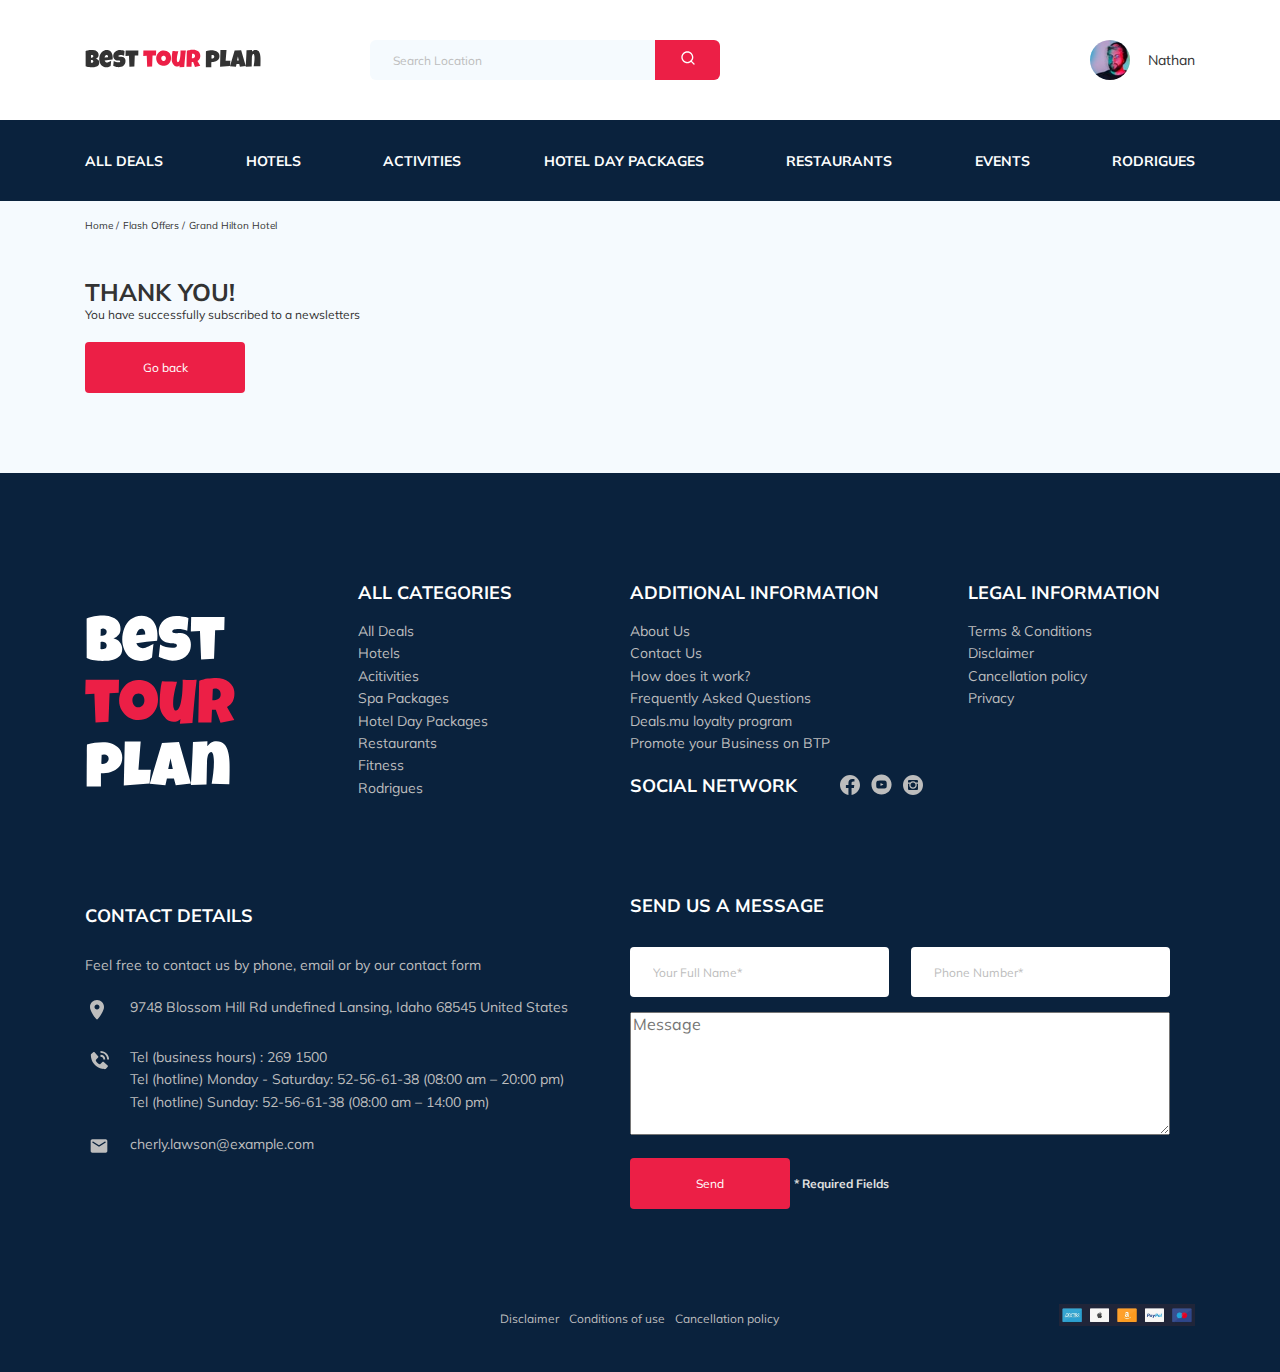
==== commit d956d1a3: "fix forms, buttons, links" ====
--- a/subscribe.html
+++ b/subscribe.html
@@ -20,7 +20,7 @@
   <header class="navbar navbar--fixed">
     <div class="container">
       <div class="navbar-top">
-        <a href="#" class="logo">
+        <a href="index.html" class="logo">
           <img src="img/horizontal-logo.svg" alt="Logo: Best Tour Plan" class="logo__image">
         </a>
 
@@ -109,15 +109,18 @@
           <p class="hotel-description hotel-info__description">You have successfully subscribed to a newsletters</p>
         </div>
       </div>
-
-    </div>
+          <button class="button button-back">Go back</button>
+    </div>
+
+    
+    
     <!-- /.container -->
   </section>
 
   <footer class="footer">
     <div class="container">
       <div class="footer-wrapper">
-        <a href="#" class="logo footer__logo">
+        <a href="index.html" class="logo footer__logo">
           <img src="img/vertical-logo.svg" alt="Logo: Best Tour Plan" class="logo footer__logo">
         </a>
         <div class="footer__list footer__categories">
--- a/css/style.css
+++ b/css/style.css
@@ -354,6 +354,94 @@
 }
 .container img {
   max-width: 100%;
+}
+
+.input {
+  background-color: #fff;
+  color: #333333;
+  border: none;
+  border-radius: 4px;
+  padding: 0 23px;
+  height: 50px;
+  font-size: 12px;
+  line-height: 15px;
+}
+.input::-moz-placeholder {
+  color: #BDBDBD;
+  border: none;
+}
+.input:-ms-input-placeholder {
+  color: #BDBDBD;
+  border: none;
+}
+.input::placeholder {
+  color: #BDBDBD;
+  border: none;
+}
+
+.message {
+  resize: none;
+  background-color: #fff;
+  border-radius: 4px;
+  padding: 18px 23px;
+  border: none;
+  color: #333333;
+  font-weight: normal;
+  font-size: 12px;
+  line-height: 15px;
+}
+.message::-moz-placeholder {
+  color: #BDBDBD;
+  border: none;
+}
+.message:-ms-input-placeholder {
+  color: #BDBDBD;
+  border: none;
+}
+.message::placeholder {
+  color: #BDBDBD;
+  border: none;
+}
+
+.button {
+  min-width: 160px;
+  min-height: 50px;
+  padding: 18px;
+  background-color: #EC1F46;
+  color: #fff;
+  font-size: 12px;
+  line-height: 15px;
+  border: none;
+  border-radius: 4px;
+  cursor: pointer;
+}
+.button-wrapper {
+  display: flex;
+  align-items: center;
+  width: 100%;
+  justify-content: space-between;
+}
+
+button:hover {
+  box-shadow: inset 0 0 5px white;
+}
+
+button:active {
+  background-color: #C81B3C;
+  box-shadow: inset 0 0 10px rgba(0, 0, 0, 0.5);
+}
+
+a:hover {
+  text-decoration: underline;
+}
+
+.reviews-slider__button:hover, .hotel-slider__button:hover {
+  box-shadow: none;
+}
+
+.reviews-slider__button:active, .hotel-slider__button:active {
+  background-color: rgba(255, 255, 255, 0);
+  box-shadow: none;
 }
 
 .navbar {
@@ -1271,72 +1359,13 @@
 }
 .footer__input {
   flex-basis: 48%;
-  background-color: #fff;
-  border: none;
-  border-radius: 4px;
-  padding: 0 23px;
   margin-bottom: 15px;
-  height: 50px;
-  color: #333333;
-  font-size: 12px;
-  line-height: 15px;
-}
-.footer__input::-moz-placeholder {
-  color: #BDBDBD;
-  border: none;
-}
-.footer__input:-ms-input-placeholder {
-  color: #BDBDBD;
-  border: none;
-}
-.footer__input::placeholder {
-  color: #BDBDBD;
-  border: none;
 }
 .footer__message {
   width: 539px;
   height: 123px;
-  resize: none;
-  background-color: #fff;
-  border-radius: 4px;
-  padding: 18px 23px;
-  border: none;
   flex-basis: 100%;
-  color: #333333;
   margin-bottom: 23px;
-  font-weight: normal;
-  font-size: 12px;
-  line-height: 15px;
-}
-.footer__message::-moz-placeholder {
-  color: #BDBDBD;
-  border: none;
-}
-.footer__message:-ms-input-placeholder {
-  color: #BDBDBD;
-  border: none;
-}
-.footer__message::placeholder {
-  color: #BDBDBD;
-  border: none;
-}
-.footer__button {
-  min-width: 160px;
-  min-height: 50px;
-  padding: 18px;
-  background-color: #EC1F46;
-  color: #fff;
-  font-size: 12px;
-  line-height: 15px;
-  border: none;
-  border-radius: 4px;
-  cursor: pointer;
-}
-.footer__button-wrapper {
-  display: flex;
-  align-items: center;
-  width: 100%;
-  justify-content: space-between;
 }
 .footer__info {
   font-weight: bold;
@@ -1376,6 +1405,75 @@
 .footer__email {
   color: #BDBDBD;
   text-decoration: none;
+}
+
+.modal__overlay {
+  position: fixed;
+  left: 0;
+  top: 0;
+  right: 0;
+  bottom: 0;
+  background-color: rgba(0, 143, 223, 0.39);
+  z-index: 100;
+  visibility: hidden;
+  opacity: 0;
+  transition: opacity 0.2s;
+}
+.modal__overlay--visible {
+  visibility: visible;
+  opacity: 1;
+}
+.modal__dialog {
+  position: fixed;
+  top: 50%;
+  left: 50%;
+  max-width: 478px;
+  padding: 13px 88px 33px 88px;
+  background-color: #0A223D;
+  transform: translate(-50%, -50%);
+  color: #fff;
+  border-radius: 8px;
+  z-index: 101;
+  visibility: hidden;
+  opacity: 0;
+  transition: opacity 0.2s;
+  overflow: auto;
+  max-height: 90%;
+}
+.modal__dialog--visible {
+  visibility: visible;
+  opacity: 1;
+}
+.modal__close {
+  position: absolute;
+  right: 18px;
+  top: 17px;
+  text-decoration: none;
+  cursor: pointer;
+}
+.modal__title {
+  font-style: normal;
+  font-weight: bold;
+  font-size: 18px;
+  line-height: 23px;
+  text-transform: uppercase;
+  margin-bottom: 15px;
+  text-align: center;
+}
+.modal__input {
+  width: 100%;
+  margin-bottom: 15px;
+}
+.modal__message {
+  width: 100%;
+  min-height: 123px;
+  margin-bottom: 15px;
+}
+.modal__info {
+  font-weight: bold;
+  font-size: 12px;
+  line-height: 15px;
+  color: #E0E0E0;
 }
 
 @media (max-width: 1200px) {
@@ -1550,6 +1648,33 @@
   }
   .footer__additional {
     margin-top: 55px;
+  }
+
+  .modal-button-wrapper {
+    display: flex;
+    flex-direction: column-reverse;
+    width: auto;
+    align-items: flex-start;
+  }
+  .modal__info {
+    margin-bottom: 15px;
+  }
+  .modal__dialog {
+    padding: 20px 70px 33px 70px;
+    text-decoration: underline;
+  }
+
+  button:hover {
+    box-shadow: none;
+  }
+
+  button:active {
+    background-color: #EC1F46;
+    box-shadow: none;
+  }
+
+  a:hover {
+    text-decoration: none;
   }
 }
 @media (max-width: 767px) {
@@ -1755,6 +1880,11 @@
   .footer__input {
     flex-basis: 100%;
   }
+
+  .modal__dialog {
+    padding: 20px 50px 33px 50px;
+    width: 85%;
+  }
 }
 @media (max-width: 576px) {
   .logo {
@@ -1851,6 +1981,10 @@
   }
   .footer-additional__item {
     margin-bottom: 10px;
+  }
+
+  .modal__dialog {
+    padding: 20px 30px 33px 30px;
   }
 }
 @media (max-width: 320px) {
@@ -1987,20 +2121,21 @@
   .footer__button {
     margin-bottom: 27px;
   }
-  .footer__button-wrapper {
+  .footer-additional {
+    display: flex;
+    flex-wrap: wrap;
+  }
+  .footer-additional__list {
+    min-width: 280px;
+  }
+  .footer-additional__item {
+    margin-right: 7px;
+  }
+
+  .button-wrapper {
     display: flex;
     flex-direction: column-reverse;
     width: auto;
     align-items: flex-start;
   }
-  .footer-additional {
-    display: flex;
-    flex-wrap: wrap;
-  }
-  .footer-additional__list {
-    min-width: 280px;
-  }
-  .footer-additional__item {
-    margin-right: 7px;
-  }
 }/*# sourceMappingURL=style.css.map */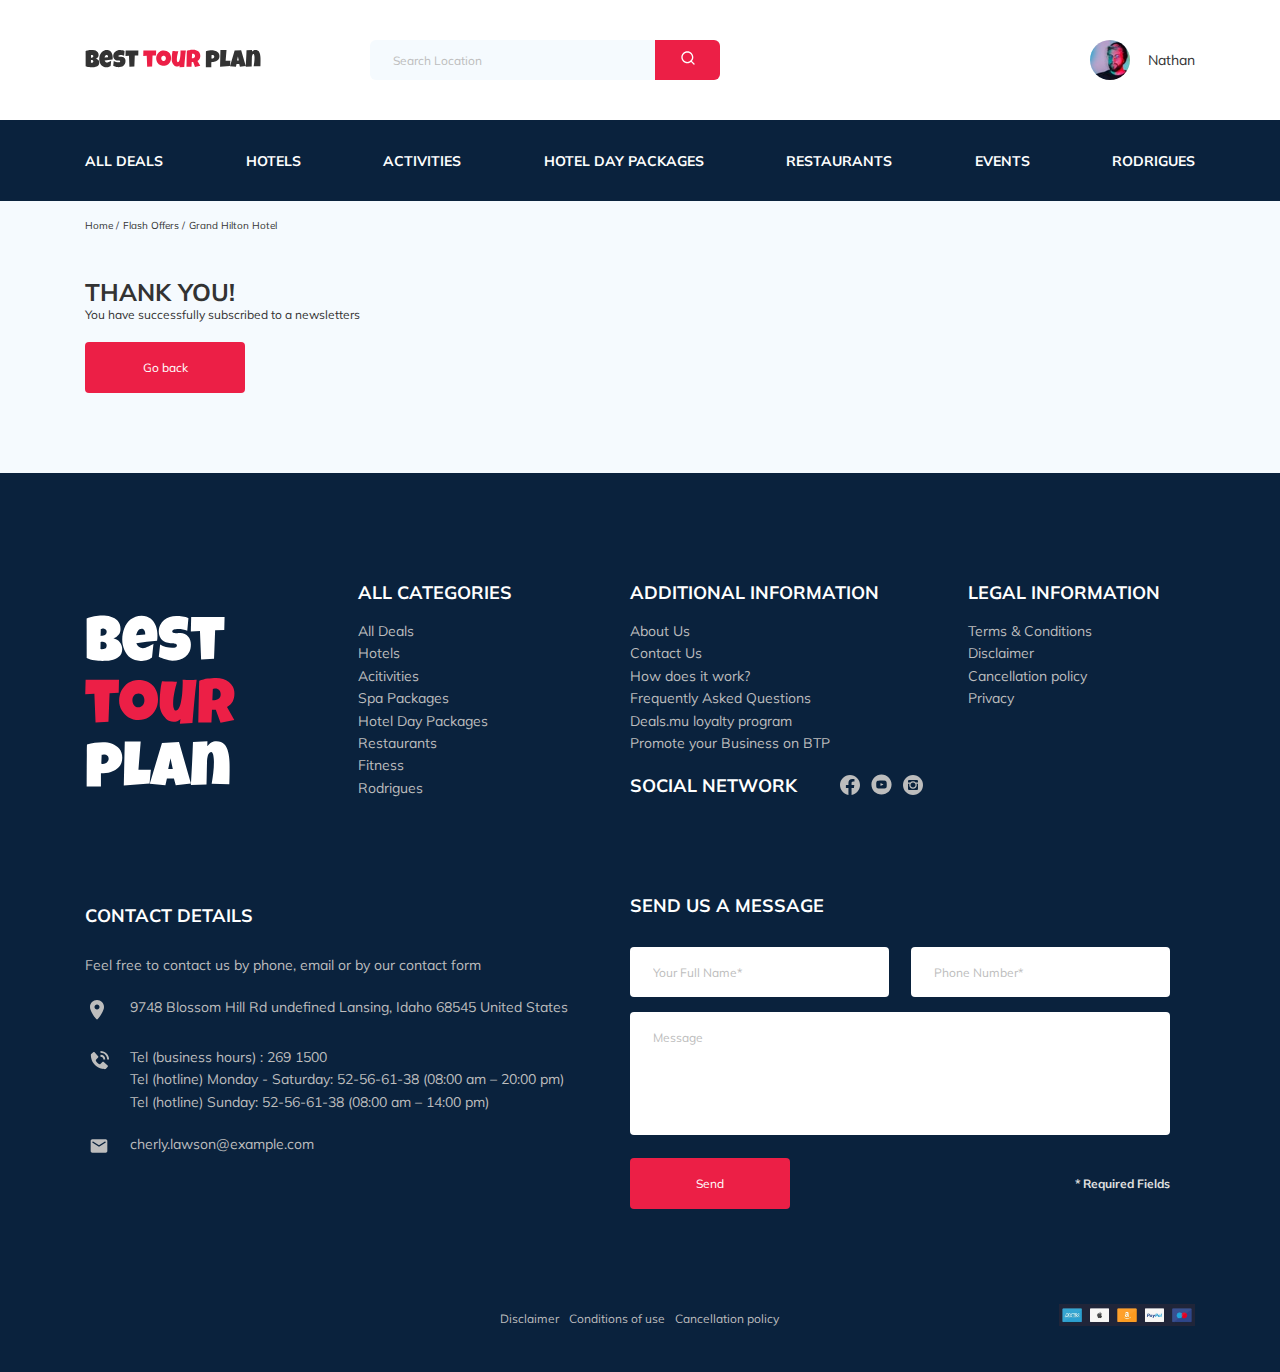
==== commit 3ee243ff: "add animation" ====
--- a/subscribe.html
+++ b/subscribe.html
@@ -120,7 +120,7 @@
   <footer class="footer">
     <div class="container">
       <div class="footer-wrapper">
-        <a href="index.html" class="logo footer__logo">
+        <a href="#" class="logo footer__logo">
           <img src="img/vertical-logo.svg" alt="Logo: Best Tour Plan" class="logo footer__logo">
         </a>
         <div class="footer__list footer__categories">
@@ -176,7 +176,7 @@
               </a></li>
             <li class="footer__item"><a href="#" class="footer__link">Privacy</a></li>
           </ul>
-
+  
         </div>
         <!-- /.footer__list -->
         <div class="footer__contact-details">
@@ -194,8 +194,8 @@
               </div>
               <div class="footer__phones">
                 Tel (business hours) : <a class="footer__phone" href="tel:2691500">269&nbsp;1500</a> <br>
-                Tel (hotline) Monday - Saturday: <a class="footer__phone" href="tel:52566138">52-56-61-38</a> (08:00 am
-                – 20:00 pm)
+                Tel (hotline) Monday - Saturday: <a class="footer__phone" href="tel:52566138">52-56-61-38</a> (08:00 am –
+                20:00 pm)
                 <br>
                 Tel (hotline) Sunday: <a class="footer__phone" href="tel:52566138">52-56-61-38</a> (08:00 am – 14:00 pm)
               </div>
@@ -214,10 +214,16 @@
         <div class="footer__contact-form">
           <h3 class="footer__title footer__title--mb-3 footer__title--mb-1">Send us a message</h3>
           <form action="send.php" method="POST" class="footer__form">
-            <input type="text" class="input footer__input" placeholder="Your Full Name*" name="name">
-            <input type="text" class="input footer__input" placeholder="Phone Number*" name="phone">
-            <textarea class="footer__message" placeholder="Message" name="message"></textarea>
-            <div class="footer__button-wrapper">
+            <div class="footer__input-group">
+              <input required minlength="2" type="text" class="input footer__input" placeholder="Your Full Name*"
+                name="name">
+            </div>
+            <div class="footer__input-group">
+              <input required type="tel" class="input footer__input" placeholder="Phone Number*" name="phone"
+                minlength="11">
+            </div>
+            <textarea class="message footer__message" placeholder="Message" name="message"></textarea>
+            <div class="button-wrapper">
               <button class="button footer__button" type="submit">Send</button>
               <span class="footer__info">* Required Fields</span>
             </div>
@@ -236,7 +242,7 @@
           </li>
           <li class="footer__item footer-additional__item">
             <a class="footer-additional__link" href="#">Cancellation policy</a>
-
+  
           </li>
         </ul>
         <img src="img/payment.png" alt="Payment" class="footer-additional__img">
@@ -244,8 +250,9 @@
     </div>
     <!-- /.container -->
   </footer>
-  <!-- /.footer -->
   <script src="js/jquery-3.6.0.min.js"></script>
+  <script src="js/jquery.validate.min.js"></script>
+  <script src="js/jquery.mask.js"></script>
   <script src="js/parallax.min.js"></script>
   <script src="js/swiper-bundle.min.js"></script>
   <script src="js/main.js"></script>
--- a/css/style.css
+++ b/css/style.css
@@ -442,6 +442,35 @@
 .reviews-slider__button:active, .hotel-slider__button:active {
   background-color: rgba(255, 255, 255, 0);
   box-shadow: none;
+}
+
+.invalid {
+  position: relative;
+  color: #EC1F46;
+  border-bottom: 1px solid #EC1F46;
+  font-size: 11px;
+  line-height: 12px;
+}
+
+#name-error {
+  position: absolute;
+  top: 3px;
+  left: 23px;
+  z-index: 100;
+}
+
+#phone-error {
+  position: absolute;
+  top: 3px;
+  left: 23px;
+  z-index: 100;
+}
+
+#email-error {
+  position: absolute;
+  top: 3px;
+  left: 23px;
+  z-index: 100;
 }
 
 .navbar {
@@ -1026,11 +1055,10 @@
   position: relative;
   width: 350px;
   height: 55px;
-  border-radius: 4px;
-  overflow: hidden;
 }
 .subscribe__input {
   position: absolute;
+  border-radius: 4px;
   width: 100%;
   height: 100%;
   border: none;
@@ -1061,6 +1089,7 @@
   top: 0;
   height: 100%;
   border: none;
+  border-radius: 0 4px 4px 0;
   background-color: #EC1F46;
   color: #fff;
   font-weight: bold;
@@ -1358,8 +1387,12 @@
   color: inherit;
 }
 .footer__input {
+  width: 100%;
+}
+.footer__input-group {
   flex-basis: 48%;
   margin-bottom: 15px;
+  position: relative;
 }
 .footer__message {
   width: 539px;
@@ -1460,16 +1493,34 @@
   margin-bottom: 15px;
   text-align: center;
 }
+.modal__form {
+  display: flex;
+  align-items: center;
+  justify-content: space-between;
+  flex-wrap: wrap;
+}
+.modal__form-group {
+  position: relative;
+  width: 100%;
+  height: 65px;
+  padding: 0;
+}
 .modal__input {
   width: 100%;
-  margin-bottom: 15px;
+  margin-top: 15px;
+}
+.modal__input:first-child {
+  margin-top: 0;
 }
 .modal__message {
   width: 100%;
   min-height: 123px;
-  margin-bottom: 15px;
+}
+.modal__button {
+  margin-top: 15px;
 }
 .modal__info {
+  margin-top: 15px;
   font-weight: bold;
   font-size: 12px;
   line-height: 15px;
@@ -1635,7 +1686,7 @@
     grid-row: 4;
     width: 539px;
   }
-  .footer__input {
+  .footer__input-group {
     flex-basis: 47%;
     font-size: 12px;
   }
@@ -1652,16 +1703,12 @@
 
   .modal-button-wrapper {
     display: flex;
-    flex-direction: column-reverse;
-    width: auto;
-    align-items: flex-start;
   }
   .modal__info {
     margin-bottom: 15px;
   }
   .modal__dialog {
-    padding: 20px 70px 33px 70px;
-    text-decoration: underline;
+    padding: 20px 30px 33px 30px;
   }
 
   button:hover {
@@ -1877,12 +1924,11 @@
   .footer__contact-form {
     grid-column: span 6;
   }
-  .footer__input {
+  .footer__input-group {
     flex-basis: 100%;
   }
 
   .modal__dialog {
-    padding: 20px 50px 33px 50px;
     width: 85%;
   }
 }
@@ -1965,6 +2011,9 @@
   .footer__input {
     flex-basis: 100%;
   }
+  .footer__info {
+    margin-bottom: 15px;
+  }
   .footer__contact-details {
     grid-row: 6;
     grid-column: 1;
@@ -1985,6 +2034,16 @@
 
   .modal__dialog {
     padding: 20px 30px 33px 30px;
+  }
+  .modal__button {
+    margin-top: 0;
+  }
+
+  .button-wrapper {
+    display: flex;
+    flex-direction: column-reverse;
+    width: auto;
+    align-items: flex-start;
   }
 }
 @media (max-width: 320px) {
@@ -2115,9 +2174,6 @@
     margin-bottom: 15px;
     font-size: 12px;
   }
-  .footer__info {
-    margin-bottom: 15px;
-  }
   .footer__button {
     margin-bottom: 27px;
   }
@@ -2131,11 +2187,4 @@
   .footer-additional__item {
     margin-right: 7px;
   }
-
-  .button-wrapper {
-    display: flex;
-    flex-direction: column-reverse;
-    width: auto;
-    align-items: flex-start;
-  }
 }/*# sourceMappingURL=style.css.map */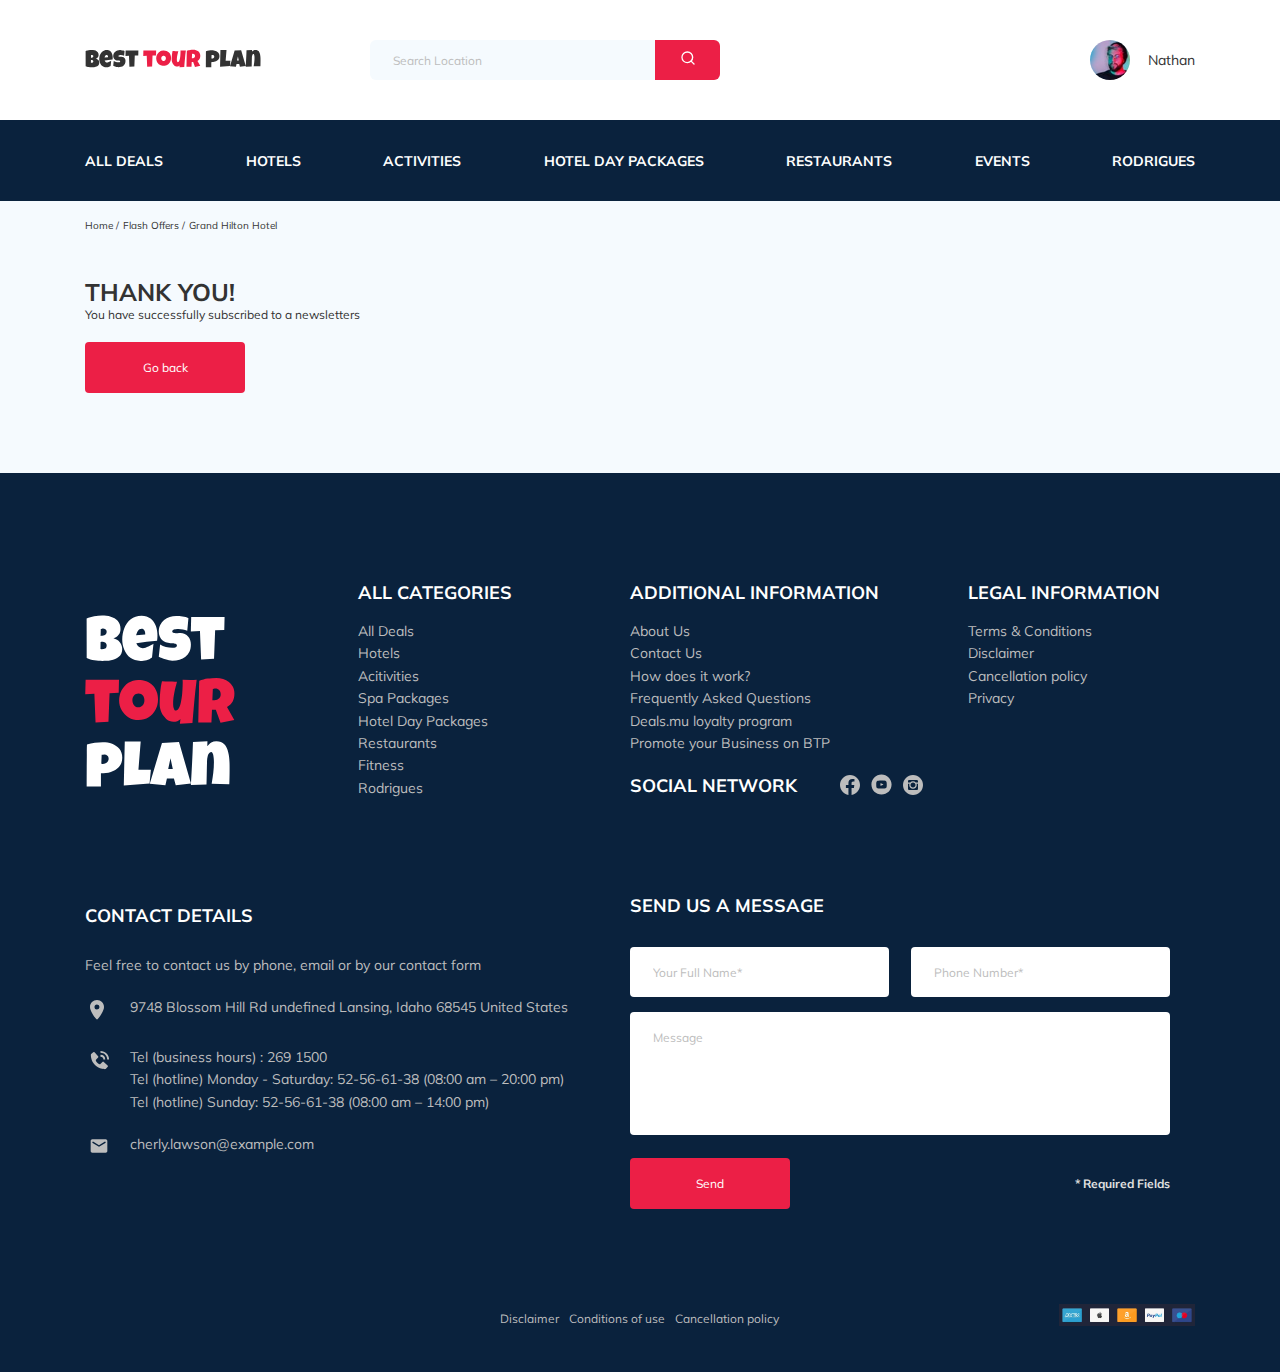
==== commit 0fb2305b: "fix logo, phone" ====
--- a/subscribe.html
+++ b/subscribe.html
@@ -120,7 +120,7 @@
   <footer class="footer">
     <div class="container">
       <div class="footer-wrapper">
-        <a href="#" class="logo footer__logo">
+        <a href="index.html" class="logo footer__logo">
           <img src="img/vertical-logo.svg" alt="Logo: Best Tour Plan" class="logo footer__logo">
         </a>
         <div class="footer__list footer__categories">
@@ -157,12 +157,12 @@
         <div class="footer__social-network">
           <h3 class="footer__title  footer__title--inline">Social Network</h3>
           <div class="footer__social-links">
-            <a href="https://www.facebook.com/" target="_blank" class="footer__link"><img src="img/facebook.svg"
-                alt="Icon: Facebook"></a>
-            <a href="https://www.youtube.com/" target="_blank" class="footer__link"><img src="img/youtube.svg"
-                alt="Icon: Youtube"></a>
-            <a href="https://www.instagram.com/" target="_blank" class="footer__link"><img src="img/instagram.svg"
-                alt="Icon: Instagram"></a>
+            <a href="https://www.facebook.com/" target="_blank" class="footer__link"><img class="footer__link footer__link_red"
+                src="img/facebook.svg" alt="Icon: Facebook"></a>
+            <a href="https://www.youtube.com/" target="_blank" class="footer__link"><img class=" footer__link footer__link_red"
+                src="img/youtube.svg" alt="Icon: Youtube"></a>
+            <a href="https://www.instagram.com/" target="_blank" class="footer__link"><img class="footer__link footer__link_red"
+                src="img/instagram.svg" alt="Icon: Instagram"></a>
           </div>
         </div>
         <!-- /.footer__social-network -->
--- a/css/style.css
+++ b/css/style.css
@@ -1,2190 +1 @@
-/*! normalize.css v8.0.1 | MIT License | github.com/necolas/normalize.css */
-/* Document
-   ========================================================================== */
-/**
- * 1. Correct the line height in all browsers.
- * 2. Prevent adjustments of font size after orientation changes in iOS.
- */
-html {
-  line-height: 1.15;
-  /* 1 */
-  -webkit-text-size-adjust: 100%;
-  /* 2 */
-}
-
-/* Sections
-   ========================================================================== */
-/**
- * Remove the margin in all browsers.
- */
-body {
-  margin: 0;
-}
-
-/**
- * Render the `main` element consistently in IE.
- */
-main {
-  display: block;
-}
-
-/**
- * Correct the font size and margin on `h1` elements within `section` and
- * `article` contexts in Chrome, Firefox, and Safari.
- */
-h1 {
-  font-size: 2em;
-  margin: 0.67em 0;
-}
-
-/* Grouping content
-   ========================================================================== */
-/**
- * 1. Add the correct box sizing in Firefox.
- * 2. Show the overflow in Edge and IE.
- */
-hr {
-  box-sizing: content-box;
-  /* 1 */
-  height: 0;
-  /* 1 */
-  overflow: visible;
-  /* 2 */
-}
-
-/**
- * 1. Correct the inheritance and scaling of font size in all browsers.
- * 2. Correct the odd `em` font sizing in all browsers.
- */
-pre {
-  font-family: monospace, monospace;
-  /* 1 */
-  font-size: 1em;
-  /* 2 */
-}
-
-/* Text-level semantics
-   ========================================================================== */
-/**
- * Remove the gray background on active links in IE 10.
- */
-a {
-  background-color: transparent;
-}
-
-/**
- * 1. Remove the bottom border in Chrome 57-
- * 2. Add the correct text decoration in Chrome, Edge, IE, Opera, and Safari.
- */
-abbr[title] {
-  border-bottom: none;
-  /* 1 */
-  text-decoration: underline;
-  /* 2 */
-  -webkit-text-decoration: underline dotted;
-          text-decoration: underline dotted;
-  /* 2 */
-}
-
-/**
- * Add the correct font weight in Chrome, Edge, and Safari.
- */
-b,
-strong {
-  font-weight: bolder;
-}
-
-/**
- * 1. Correct the inheritance and scaling of font size in all browsers.
- * 2. Correct the odd `em` font sizing in all browsers.
- */
-code,
-kbd,
-samp {
-  font-family: monospace, monospace;
-  /* 1 */
-  font-size: 1em;
-  /* 2 */
-}
-
-/**
- * Add the correct font size in all browsers.
- */
-small {
-  font-size: 80%;
-}
-
-/**
- * Prevent `sub` and `sup` elements from affecting the line height in
- * all browsers.
- */
-sub,
-sup {
-  font-size: 75%;
-  line-height: 0;
-  position: relative;
-  vertical-align: baseline;
-}
-
-sub {
-  bottom: -0.25em;
-}
-
-sup {
-  top: -0.5em;
-}
-
-/* Embedded content
-   ========================================================================== */
-/**
- * Remove the border on images inside links in IE 10.
- */
-img {
-  border-style: none;
-}
-
-/* Forms
-   ========================================================================== */
-/**
- * 1. Change the font styles in all browsers.
- * 2. Remove the margin in Firefox and Safari.
- */
-button,
-input,
-optgroup,
-select,
-textarea {
-  font-family: inherit;
-  /* 1 */
-  font-size: 100%;
-  /* 1 */
-  line-height: 1.15;
-  /* 1 */
-  margin: 0;
-  /* 2 */
-}
-
-/**
- * Show the overflow in IE.
- * 1. Show the overflow in Edge.
- */
-button,
-input {
-  /* 1 */
-  overflow: visible;
-}
-
-/**
- * Remove the inheritance of text transform in Edge, Firefox, and IE.
- * 1. Remove the inheritance of text transform in Firefox.
- */
-button,
-select {
-  /* 1 */
-  text-transform: none;
-}
-
-/**
- * Correct the inability to style clickable types in iOS and Safari.
- */
-button,
-[type=button],
-[type=reset],
-[type=submit] {
-  -webkit-appearance: button;
-}
-
-/**
- * Remove the inner border and padding in Firefox.
- */
-button::-moz-focus-inner,
-[type=button]::-moz-focus-inner,
-[type=reset]::-moz-focus-inner,
-[type=submit]::-moz-focus-inner {
-  border-style: none;
-  padding: 0;
-}
-
-/**
- * Restore the focus styles unset by the previous rule.
- */
-button:-moz-focusring,
-[type=button]:-moz-focusring,
-[type=reset]:-moz-focusring,
-[type=submit]:-moz-focusring {
-  outline: 1px dotted ButtonText;
-}
-
-/**
- * Correct the padding in Firefox.
- */
-fieldset {
-  padding: 0.35em 0.75em 0.625em;
-}
-
-/**
- * 1. Correct the text wrapping in Edge and IE.
- * 2. Correct the color inheritance from `fieldset` elements in IE.
- * 3. Remove the padding so developers are not caught out when they zero out
- *    `fieldset` elements in all browsers.
- */
-legend {
-  box-sizing: border-box;
-  /* 1 */
-  color: inherit;
-  /* 2 */
-  display: table;
-  /* 1 */
-  max-width: 100%;
-  /* 1 */
-  padding: 0;
-  /* 3 */
-  white-space: normal;
-  /* 1 */
-}
-
-/**
- * Add the correct vertical alignment in Chrome, Firefox, and Opera.
- */
-progress {
-  vertical-align: baseline;
-}
-
-/**
- * Remove the default vertical scrollbar in IE 10+.
- */
-textarea {
-  overflow: auto;
-}
-
-/**
- * 1. Add the correct box sizing in IE 10.
- * 2. Remove the padding in IE 10.
- */
-[type=checkbox],
-[type=radio] {
-  box-sizing: border-box;
-  /* 1 */
-  padding: 0;
-  /* 2 */
-}
-
-/**
- * Correct the cursor style of increment and decrement buttons in Chrome.
- */
-[type=number]::-webkit-inner-spin-button,
-[type=number]::-webkit-outer-spin-button {
-  height: auto;
-}
-
-/**
- * 1. Correct the odd appearance in Chrome and Safari.
- * 2. Correct the outline style in Safari.
- */
-[type=search] {
-  -webkit-appearance: textfield;
-  /* 1 */
-  outline-offset: -2px;
-  /* 2 */
-}
-
-/**
- * Remove the inner padding in Chrome and Safari on macOS.
- */
-[type=search]::-webkit-search-decoration {
-  -webkit-appearance: none;
-}
-
-/**
- * 1. Correct the inability to style clickable types in iOS and Safari.
- * 2. Change font properties to `inherit` in Safari.
- */
-::-webkit-file-upload-button {
-  -webkit-appearance: button;
-  /* 1 */
-  font: inherit;
-  /* 2 */
-}
-
-/* Interactive
-   ========================================================================== */
-/*
- * Add the correct display in Edge, IE 10+, and Firefox.
- */
-details {
-  display: block;
-}
-
-/*
- * Add the correct display in all browsers.
- */
-summary {
-  display: list-item;
-}
-
-/* Misc
-   ========================================================================== */
-/**
- * Add the correct display in IE 10+.
- */
-template {
-  display: none;
-}
-
-/**
- * Add the correct display in IE 10.
- */
-[hidden] {
-  display: none;
-}
-
-* {
-  box-sizing: border-box;
-}
-
-body {
-  font-family: "Mulish", sans-serif;
-  background-color: #F5FAFE;
-  color: #333333;
-}
-
-.container {
-  max-width: 1110px;
-  margin: auto;
-}
-.container img {
-  max-width: 100%;
-}
-
-.input {
-  background-color: #fff;
-  color: #333333;
-  border: none;
-  border-radius: 4px;
-  padding: 0 23px;
-  height: 50px;
-  font-size: 12px;
-  line-height: 15px;
-}
-.input::-moz-placeholder {
-  color: #BDBDBD;
-  border: none;
-}
-.input:-ms-input-placeholder {
-  color: #BDBDBD;
-  border: none;
-}
-.input::placeholder {
-  color: #BDBDBD;
-  border: none;
-}
-
-.message {
-  resize: none;
-  background-color: #fff;
-  border-radius: 4px;
-  padding: 18px 23px;
-  border: none;
-  color: #333333;
-  font-weight: normal;
-  font-size: 12px;
-  line-height: 15px;
-}
-.message::-moz-placeholder {
-  color: #BDBDBD;
-  border: none;
-}
-.message:-ms-input-placeholder {
-  color: #BDBDBD;
-  border: none;
-}
-.message::placeholder {
-  color: #BDBDBD;
-  border: none;
-}
-
-.button {
-  min-width: 160px;
-  min-height: 50px;
-  padding: 18px;
-  background-color: #EC1F46;
-  color: #fff;
-  font-size: 12px;
-  line-height: 15px;
-  border: none;
-  border-radius: 4px;
-  cursor: pointer;
-}
-.button-wrapper {
-  display: flex;
-  align-items: center;
-  width: 100%;
-  justify-content: space-between;
-}
-
-button:hover {
-  box-shadow: inset 0 0 5px white;
-}
-
-button:active {
-  background-color: #C81B3C;
-  box-shadow: inset 0 0 10px rgba(0, 0, 0, 0.5);
-}
-
-a:hover {
-  text-decoration: underline;
-}
-
-.reviews-slider__button:hover, .hotel-slider__button:hover {
-  box-shadow: none;
-}
-
-.reviews-slider__button:active, .hotel-slider__button:active {
-  background-color: rgba(255, 255, 255, 0);
-  box-shadow: none;
-}
-
-.invalid {
-  position: relative;
-  color: #EC1F46;
-  border-bottom: 1px solid #EC1F46;
-  font-size: 11px;
-  line-height: 12px;
-}
-
-#name-error {
-  position: absolute;
-  top: 3px;
-  left: 23px;
-  z-index: 100;
-}
-
-#phone-error {
-  position: absolute;
-  top: 3px;
-  left: 23px;
-  z-index: 100;
-}
-
-#email-error {
-  position: absolute;
-  top: 3px;
-  left: 23px;
-  z-index: 100;
-}
-
-.navbar {
-  background-color: #fff;
-}
-.navbar-top {
-  display: flex;
-  align-items: center;
-  justify-content: space-between;
-  padding-top: 40px;
-  padding-bottom: 40px;
-}
-.navbar-top__menu-button {
-  display: none;
-}
-.navbar__search {
-  margin-right: auto;
-  margin-left: 108px;
-}
-.navbar-bottom {
-  background-color: #0A223D;
-}
-.navbar-menu {
-  list-style-type: none;
-  padding: 31px 0;
-  margin: 0;
-  display: flex;
-  align-items: center;
-  justify-content: space-between;
-  background-color: #0A223D;
-  color: #fff;
-}
-.navbar-menu__link {
-  color: inherit;
-  text-decoration: none;
-  text-transform: uppercase;
-  font-size: 14px;
-  font-weight: 700;
-  line-height: 18px;
-}
-.navbar-menu__item--mobile--visible {
-  display: none;
-}
-
-.logo {
-  width: 177px;
-}
-
-.search {
-  display: flex;
-  position: relative;
-  overflow: hidden;
-  border-radius: 6px;
-  height: 40px;
-}
-.search__input {
-  width: 350px;
-  height: 100%;
-  padding-left: 23px;
-  padding-right: 75px;
-  background-color: #F5FAFE;
-  border: none;
-  font-size: 12px;
-  line-height: 15px;
-  color: #333333;
-}
-.search__input::-moz-placeholder {
-  color: #BDBDBD;
-  border: none;
-}
-.search__input:-ms-input-placeholder {
-  color: #BDBDBD;
-  border: none;
-}
-.search__input::placeholder {
-  color: #BDBDBD;
-  border: none;
-}
-.search__button {
-  position: absolute;
-  top: 0;
-  right: 0;
-  width: 65px;
-  height: 100%;
-  border: none;
-  background-color: #EC1F46;
-  cursor: pointer;
-}
-
-.user {
-  display: flex;
-  align-items: center;
-  text-decoration: none;
-}
-.user__avatar {
-  width: 40px;
-  height: 40px;
-  border-radius: 50%;
-  -o-object-fit: cover;
-     object-fit: cover;
-}
-.user__name {
-  margin-left: 18px;
-  font-size: 14px;
-  line-height: 18px;
-  color: #333333;
-}
-
-.breadcrumb-list {
-  display: flex;
-  align-items: center;
-  padding: 18px 0;
-  margin: 0;
-  list-style: none;
-}
-.breadcrumb-list__item {
-  font-size: 10px;
-  line-height: 13px;
-}
-.breadcrumb-list__item:not(:last-child)::after {
-  content: "/";
-  margin-right: 4px;
-}
-.breadcrumb-list__link {
-  text-decoration: none;
-  color: inherit;
-}
-
-.hotel {
-  padding-top: 23px;
-  padding-bottom: 80px;
-}
-.hotel-info {
-  display: flex;
-  align-items: center;
-  justify-content: space-between;
-  padding-bottom: 20px;
-}
-.hotel-info__offer {
-  margin-left: 14px;
-  margin-top: 4px;
-}
-.hotel-info__name {
-  margin-top: 4px;
-  margin-bottom: 0;
-}
-.hotel-info__description {
-  margin: 0;
-}
-.hotel-name {
-  font-size: 24px;
-  line-height: 30px;
-  font-weight: 700;
-  text-transform: uppercase;
-}
-.hotel-wrapper {
-  display: flex;
-  flex-wrap: wrap;
-  align-items: center;
-}
-.hotel-description {
-  font-size: 12px;
-  line-height: 15px;
-}
-.hotel-grid {
-  display: flex;
-  justify-content: space-between;
-}
-.hotel-right {
-  display: flex;
-  flex-direction: column;
-  justify-content: space-between;
-}
-.hotel__slider {
-  margin-right: 30px;
-  margin-left: 0;
-}
-.hotel-slider {
-  width: 728px;
-  height: 450px;
-  position: relative;
-  border-radius: 8px;
-  cursor: -webkit-grab;
-  cursor: grab;
-}
-.hotel-slider__img {
-  width: 100%;
-  height: 100%;
-  -o-object-fit: cover;
-     object-fit: cover;
-}
-.hotel-slider:after {
-  content: "";
-  position: absolute;
-  width: 100%;
-  height: 100%;
-  top: 0;
-  bottom: 0;
-  right: 0;
-  left: 0;
-  background: linear-gradient(180deg, rgba(0, 122, 223, 0.48) 0%, rgba(255, 255, 255, 0.128) 100%);
-  z-index: 10;
-}
-.hotel-slider__button {
-  position: absolute;
-  top: 50%;
-  transform: translateY(-50%);
-  z-index: 99;
-  width: 30px;
-  height: 30px;
-  border: none;
-  cursor: pointer;
-  background-repeat: no-repeat;
-  background-position: center;
-  background-size: 10px;
-  background-color: transparent;
-}
-.hotel-slider__button--next {
-  right: 18px;
-  background-image: url(../img/arrow-next.svg);
-}
-.hotel-slider__button--prev {
-  left: 18px;
-  background-image: url(../img/arrow-prev.svg);
-}
-
-.stars {
-  display: flex;
-  flex-basis: 100%;
-}
-.stars__star {
-  display: block;
-  margin-right: 2px;
-}
-
-.offer {
-  font-size: 10px;
-  line-height: 13px;
-  padding: 4px 9px;
-  background-color: #EC1F46;
-  border-radius: 3px;
-  color: #fff;
-}
-
-.rating {
-  max-width: 65px;
-  min-height: 45px;
-  text-align: center;
-  color: #fff;
-  background-color: #EC1F46;
-  border-radius: 4px;
-}
-.rating__text {
-  font-size: 8px;
-  line-height: 10px;
-}
-.rating__counter {
-  font-size: 14px;
-  line-height: 18px;
-}
-.rating__five {
-  font-size: 10px;
-}
-
-.booking {
-  font-family: "Nunito";
-  background-color: #0A223D;
-  color: #fff;
-  border-radius: 8px;
-  width: 350px;
-  min-height: 210px;
-  padding: 28px;
-}
-.booking__info {
-  display: flex;
-  justify-content: space-between;
-  margin-bottom: 9px;
-}
-.booking__price {
-  display: flex;
-  flex-direction: column;
-}
-.booking__start {
-  font-weight: normal;
-  font-size: 10px;
-  line-height: 14px;
-}
-.booking__pricetag {
-  font-style: normal;
-  font-weight: 800;
-  font-size: 24px;
-  line-height: 33px;
-}
-.booking__per-room {
-  font-style: normal;
-  font-weight: 400;
-  font-size: 12px;
-  line-height: 16px;
-}
-.booking__room {
-  margin-top: 4px;
-}
-.booking__text {
-  display: flex;
-  align-items: center;
-  justify-content: space-between;
-  margin-bottom: 8px;
-  font-style: normal;
-  font-weight: 400;
-  font-size: 12px;
-  line-height: 16px;
-}
-.booking__description {
-  margin-left: 9px;
-}
-.booking__call-center {
-  display: flex;
-  justify-content: space-between;
-  align-items: center;
-  margin-bottom: 17px;
-}
-.booking__heading {
-  font-style: normal;
-  font-weight: 600;
-  font-size: 18px;
-  line-height: 25px;
-}
-.booking__number {
-  display: flex;
-  align-items: center;
-  justify-content: space-between;
-  color: inherit;
-  text-decoration: none;
-  font-weight: 600;
-  font-size: 18px;
-  line-height: 25px;
-}
-.booking__num {
-  margin-left: 8px;
-}
-.booking__button {
-  width: 100%;
-  min-height: 45px;
-  font-weight: 600;
-  font-size: 14px;
-  line-height: 19px;
-  border-radius: 4px;
-  background-color: #EC1F46;
-  border: none;
-  color: #fff;
-  cursor: pointer;
-}
-
-.map {
-  width: 100%;
-  height: 213px;
-  border-radius: 8px;
-  background-color: black;
-  overflow: hidden;
-}
-.map__frame {
-  width: 350px;
-  height: 213px;
-}
-
-.packages {
-  padding-bottom: 70px;
-}
-.packages__title {
-  padding-bottom: 35px;
-  font-weight: bold;
-  font-size: 36px;
-  line-height: 45px;
-  text-align: center;
-  text-transform: uppercase;
-}
-.packages-grid {
-  display: grid;
-  grid-template-columns: repeat(3, 1fr);
-  grid-template-rows: 500px minmax(500px, 1fr);
-  row-gap: 30px;
-  -moz-column-gap: 30px;
-       column-gap: 30px;
-}
-
-.package {
-  display: flex;
-  flex-direction: column;
-  position: relative;
-  border-radius: 8px;
-  background-color: #0A223D;
-  overflow: hidden;
-}
-.package-info {
-  padding-top: 10px;
-  padding-left: 31px;
-  padding-right: 21px;
-  padding-bottom: 15px;
-}
-.package-info__title {
-  margin-bottom: 22px;
-  font-style: normal;
-  font-weight: bold;
-  font-size: 18px;
-  line-height: 23px;
-  color: #fff;
-}
-.package-first {
-  grid-column-start: span 2;
-  display: flex;
-  flex-direction: row;
-}
-.package-first__image {
-  flex-basis: 50%;
-  -o-object-fit: cover;
-     object-fit: cover;
-}
-.package-first__flash {
-  position: absolute;
-  top: 26px;
-  left: -10px;
-  width: 105px;
-  height: 30px;
-  padding: 8px 11px;
-  border-radius: 4px;
-  text-align: center;
-  font-style: normal;
-  font-weight: 600;
-  font-size: 12px;
-  line-height: 15px;
-  background-color: #EC1F46;
-  color: #fff;
-}
-.package-first-info {
-  display: flex;
-  flex-direction: column;
-  max-width: 364px;
-  padding: 47px 21px 30px 44px;
-}
-.package-first-footer {
-  padding-top: 10px;
-}
-.package-first__title {
-  font-weight: bold;
-  font-size: 18px;
-  line-height: 23px;
-  color: #fff;
-  margin-top: 5px;
-}
-.package-first__text {
-  font-style: normal;
-  font-weight: normal;
-  font-size: 14px;
-  line-height: 160.6%;
-  color: #fff;
-  margin-top: 10px;
-  margin-bottom: 40px;
-  overflow: auto;
-}
-.package-other {
-  display: flex;
-  flex-direction: column;
-  padding-bottom: 20px;
-}
-.package-other__element {
-  display: flex;
-  align-items: center;
-  margin-bottom: 10px;
-}
-.package-other__text {
-  color: #fff;
-  font-size: 12px;
-  line-height: 15px;
-  margin-left: 13px;
-}
-.package-footer {
-  display: flex;
-  justify-content: space-between;
-  align-items: flex-end;
-}
-.package-footer__price {
-  display: flex;
-  flex-direction: column;
-  color: #fff;
-  font-style: normal;
-}
-.package-footer__old-price {
-  font-size: 14px;
-  line-height: 18px;
-  -webkit-text-decoration-line: line-through;
-          text-decoration-line: line-through;
-  margin-bottom: 5px;
-}
-.package-footer__new-price {
-  font-weight: bold;
-  font-size: 24px;
-  line-height: 30px;
-}
-.package-footer__button {
-  width: 120px;
-  min-height: 40px;
-  border: none;
-  border-radius: 4px;
-  background-color: #EC1F46;
-  cursor: pointer;
-  font-family: "Nunito";
-  font-weight: 600;
-  font-size: 14px;
-  line-height: 19px;
-  color: #fff;
-}
-.package__image {
-  -o-object-fit: cover;
-     object-fit: cover;
-  width: 100%;
-  height: 250px;
-}
-.package__flash {
-  position: absolute;
-  top: 26px;
-  left: -10px;
-  width: 70px;
-  height: 18px;
-  padding: 4px 9px 4px 13px;
-  border-radius: 4px;
-  text-align: center;
-  font-style: normal;
-  font-weight: 600;
-  font-size: 8px;
-  line-height: 10px;
-  background-color: #EC1F46;
-  color: #fff;
-}
-.package-stars {
-  display: flex;
-}
-.package-stars__star {
-  display: block;
-  margin-right: 2px;
-}
-
-.newsletter {
-  position: relative;
-  padding: 80px 0 67px 0;
-}
-.newsletter::before {
-  content: "";
-  position: absolute;
-  top: 0;
-  left: 0;
-  right: 0;
-  bottom: 0;
-  width: 100%;
-  height: 100%;
-  background-color: rgba(10, 34, 61, 0.8);
-}
-.newsletter-wrapper {
-  position: relative;
-  display: flex;
-  align-items: center;
-  justify-content: space-between;
-  max-width: 731px;
-  margin: auto;
-}
-.newsletter-title {
-  color: #fff;
-  font-style: normal;
-  font-weight: 300;
-  font-size: 24px;
-  line-height: 30px;
-}
-.newsletter-title__strong {
-  display: block;
-  font-style: normal;
-  font-weight: 600;
-  font-size: 36px;
-  line-height: 45px;
-  text-transform: uppercase;
-}
-
-.subscribe {
-  position: relative;
-  width: 350px;
-  height: 55px;
-}
-.subscribe__input {
-  position: absolute;
-  border-radius: 4px;
-  width: 100%;
-  height: 100%;
-  border: none;
-  padding-left: 33px;
-  padding-right: 75px;
-  font-style: normal;
-  font-weight: 300;
-  font-size: 14px;
-  line-height: 18px;
-  color: #333333;
-}
-.subscribe__input::-moz-placeholder {
-  color: #BDBDBD;
-  border: none;
-}
-.subscribe__input:-ms-input-placeholder {
-  color: #BDBDBD;
-  border: none;
-}
-.subscribe__input::placeholder {
-  color: #BDBDBD;
-  border: none;
-}
-.subscribe__button {
-  position: absolute;
-  min-width: 65px;
-  right: 0;
-  top: 0;
-  height: 100%;
-  border: none;
-  border-radius: 0 4px 4px 0;
-  background-color: #EC1F46;
-  color: #fff;
-  font-weight: bold;
-  font-size: 12px;
-  line-height: 15px;
-  cursor: pointer;
-}
-
-.reviews {
-  padding: 40px 0 70px 0;
-}
-.reviews__title {
-  font-weight: bold;
-  font-size: 36px;
-  line-height: 45px;
-  text-align: center;
-  text-transform: uppercase;
-  margin-bottom: 70px;
-  margin-top: 0;
-}
-.reviews-slider__item {
-  position: relative;
-  display: flex;
-  flex-direction: column;
-  align-items: center;
-  max-width: 730px;
-  max-height: 300px;
-  margin: 45px auto 0;
-  background-color: #fff;
-  border-radius: 8px;
-  padding: 0 62px 30px;
-}
-.reviews-slider__item::before {
-  content: "";
-  position: absolute;
-  left: 62px;
-  top: 13px;
-  width: 70px;
-  height: 47px;
-  background-image: url(../img/quote-left.svg);
-  background-repeat: no-repeat;
-}
-.reviews-slider__item::after {
-  content: "";
-  position: absolute;
-  right: 62px;
-  top: 118px;
-  width: 70px;
-  height: 47px;
-  background-image: url(../img/quote-right.svg);
-  background-repeat: no-repeat;
-}
-.reviews-slider__button {
-  position: absolute;
-  top: 50%;
-  transform: translateY(-100%);
-  width: 30px;
-  height: 30px;
-  background-repeat: no-repeat;
-  background-size: 10px;
-  background-position: center;
-  border: none;
-  background-color: transparent;
-  cursor: pointer;
-  z-index: 99;
-}
-.reviews-slider__button--prev {
-  background-image: url(../img/arrow-prev-secondary.svg);
-  left: 20px;
-}
-.reviews-slider__button--next {
-  right: 20px;
-  background-image: url(../img/arrow-next-secondary.svg);
-}
-.reviews-slider__profile {
-  display: flex;
-  flex-direction: column;
-  align-items: center;
-  margin-top: -45px;
-  margin-bottom: 32px;
-}
-.reviews-slider__avatar {
-  width: 90px;
-  height: 90px;
-  border-radius: 50%;
-  -o-object-fit: cover;
-     object-fit: cover;
-  margin-bottom: 9px;
-}
-.reviews-slider__username {
-  font-weight: bold;
-  font-size: 12px;
-  line-height: 15px;
-  color: #EC1F46;
-  margin-bottom: 10px;
-  margin-top: 0;
-}
-.reviews-slider__date {
-  font-weight: normal;
-  font-size: 10px;
-  line-height: 13px;
-  margin-bottom: 4px;
-}
-.reviews-slider__rating {
-  display: flex;
-  flex-basis: 100%;
-}
-.reviews-slider__star {
-  display: block;
-  margin-right: 2px;
-}
-.reviews-slider__text {
-  max-width: 537px;
-  font-weight: normal;
-  font-size: 12px;
-  line-height: 160%;
-  text-align: justify;
-  margin: auto;
-  overflow: auto;
-}
-
-.activities {
-  padding: 40px 0 98px 0;
-}
-.activities__title {
-  font-weight: bold;
-  font-size: 24px;
-  line-height: 30px;
-  text-transform: uppercase;
-  margin-bottom: 57px;
-}
-.activities-wrapper {
-  display: flex;
-  justify-content: space-between;
-}
-
-.card {
-  display: flex;
-  position: relative;
-  flex-direction: column;
-  align-items: flex-start;
-  padding: 24px 26px;
-  width: 255px;
-  height: 255px;
-  border-radius: 6px;
-  overflow: hidden;
-}
-.card::before {
-  content: "";
-  position: absolute;
-  left: 0;
-  right: 0;
-  bottom: 0;
-  top: 0;
-  background: linear-gradient(179.83deg, rgba(196, 196, 196, 0) 35.34%, #0A223D 99.85%);
-  z-index: -1;
-}
-.card__image {
-  position: absolute;
-  left: 0;
-  right: 0;
-  bottom: 0;
-  top: 0;
-  width: 100%;
-  height: 100%;
-  -o-object-fit: cover;
-     object-fit: cover;
-  z-index: -2;
-}
-.card__title {
-  margin-top: auto;
-  margin-bottom: 18px;
-  width: 160px;
-  color: #fff;
-  font-weight: bold;
-  font-size: 16px;
-  line-height: 20px;
-}
-.card__title--last {
-  width: 200px;
-}
-.card__button {
-  font-family: "Nunito", sans-serif;
-  font-weight: 600;
-  font-size: 12px;
-  line-height: 16px;
-  color: #fff;
-  padding: 7px 22px;
-  border: none;
-  background-color: #EC1F46;
-  border-radius: 4px;
-  cursor: pointer;
-}
-
-.footer {
-  background-color: #0A223D;
-  color: #fff;
-  padding-top: 108px;
-  padding-bottom: 46px;
-}
-.footer-wrapper {
-  display: grid;
-  grid-template-columns: repeat(4, minmax(-webkit-min-content, 1fr));
-  grid-template-columns: repeat(4, minmax(min-content, 1fr));
-  grid-gap: 20px;
-  grid-auto-rows: minmax(40px, -webkit-min-content);
-  grid-auto-rows: minmax(40px, min-content);
-  align-items: start;
-}
-.footer__logo {
-  width: 150px;
-  grid-row: 1/3;
-  align-self: stretch;
-  margin-top: 17px;
-}
-.footer__categories {
-  grid-row: 1/4;
-}
-.footer__social-links {
-  display: flex;
-  align-items: center;
-  min-width: 83px;
-  justify-content: space-between;
-}
-.footer__social-network {
-  display: flex;
-  align-items: start;
-  grid-row: 2/4;
-  grid-column: span 2;
-}
-.footer__contact-details {
-  grid-column: span 2;
-}
-.footer__contact-form {
-  grid-column: span 2;
-}
-.footer__legal {
-  margin-left: 65px;
-}
-.footer__form {
-  display: flex;
-  align-items: center;
-  justify-content: space-between;
-  flex-wrap: wrap;
-  width: 540px;
-}
-.footer__ul {
-  padding: 0;
-  margin: 0;
-  list-style: none;
-}
-.footer__ul--ml {
-  margin-left: 5px;
-}
-.footer__title {
-  font-style: normal;
-  font-weight: bold;
-  font-size: 18px;
-  line-height: 23px;
-  text-transform: uppercase;
-  margin: 0 0 16px 0;
-}
-.footer__title--inline {
-  margin: 0 43px 0 0;
-}
-.footer__title--mb-3 {
-  margin-bottom: 30px;
-}
-.footer__title--mt {
-  margin-top: 10px;
-}
-.footer__item {
-  display: flex;
-  align-items: flex-start;
-  font-style: normal;
-  font-weight: normal;
-  font-size: 14px;
-  line-height: 160%;
-  color: #BDBDBD;
-}
-.footer__item--mb-2 {
-  margin-bottom: 20px;
-}
-.footer__icon-wrapper {
-  min-width: 40px;
-  padding-top: 4px;
-}
-.footer__text {
-  color: #BDBDBD;
-  margin-bottom: 22px;
-  font-size: 14px;
-}
-.footer__link {
-  text-decoration: none;
-  color: inherit;
-}
-.footer__input {
-  width: 100%;
-}
-.footer__input-group {
-  flex-basis: 48%;
-  margin-bottom: 15px;
-  position: relative;
-}
-.footer__message {
-  width: 539px;
-  height: 123px;
-  flex-basis: 100%;
-  margin-bottom: 23px;
-}
-.footer__info {
-  font-weight: bold;
-  font-size: 12px;
-  line-height: 15px;
-  color: #E0E0E0;
-}
-.footer-additional {
-  display: flex;
-  justify-content: flex-end;
-  align-items: flex-end;
-  padding-top: 95px;
-}
-.footer-additional__list {
-  display: flex;
-  margin: 0;
-  flex-basis: 54%;
-}
-.footer-additional__item {
-  font-size: 12px;
-  line-height: 15px;
-  margin-right: 10px;
-}
-.footer-additional__link {
-  text-decoration: none;
-  color: #BDBDBD;
-}
-.footer-additional__img {
-  width: 136px;
-  height: 22px;
-}
-.footer__phone {
-  color: #BDBDBD;
-  text-decoration: none;
-  white-space: nowrap;
-}
-.footer__email {
-  color: #BDBDBD;
-  text-decoration: none;
-}
-
-.modal__overlay {
-  position: fixed;
-  left: 0;
-  top: 0;
-  right: 0;
-  bottom: 0;
-  background-color: rgba(0, 143, 223, 0.39);
-  z-index: 100;
-  visibility: hidden;
-  opacity: 0;
-  transition: opacity 0.2s;
-}
-.modal__overlay--visible {
-  visibility: visible;
-  opacity: 1;
-}
-.modal__dialog {
-  position: fixed;
-  top: 50%;
-  left: 50%;
-  max-width: 478px;
-  padding: 13px 88px 33px 88px;
-  background-color: #0A223D;
-  transform: translate(-50%, -50%);
-  color: #fff;
-  border-radius: 8px;
-  z-index: 101;
-  visibility: hidden;
-  opacity: 0;
-  transition: opacity 0.2s;
-  overflow: auto;
-  max-height: 90%;
-}
-.modal__dialog--visible {
-  visibility: visible;
-  opacity: 1;
-}
-.modal__close {
-  position: absolute;
-  right: 18px;
-  top: 17px;
-  text-decoration: none;
-  cursor: pointer;
-}
-.modal__title {
-  font-style: normal;
-  font-weight: bold;
-  font-size: 18px;
-  line-height: 23px;
-  text-transform: uppercase;
-  margin-bottom: 15px;
-  text-align: center;
-}
-.modal__form {
-  display: flex;
-  align-items: center;
-  justify-content: space-between;
-  flex-wrap: wrap;
-}
-.modal__form-group {
-  position: relative;
-  width: 100%;
-  height: 65px;
-  padding: 0;
-}
-.modal__input {
-  width: 100%;
-  margin-top: 15px;
-}
-.modal__input:first-child {
-  margin-top: 0;
-}
-.modal__message {
-  width: 100%;
-  min-height: 123px;
-}
-.modal__button {
-  margin-top: 15px;
-}
-.modal__info {
-  margin-top: 15px;
-  font-weight: bold;
-  font-size: 12px;
-  line-height: 15px;
-  color: #E0E0E0;
-}
-
-@media (max-width: 1200px) {
-  .container {
-    max-width: 960px;
-  }
-
-  .card {
-    width: 230px;
-    height: 230px;
-  }
-  .card__title--last {
-    width: 160px;
-  }
-
-  .footer__form {
-    width: 100%;
-  }
-}
-@media (max-width: 992px) {
-  .container,
-.newsletter-wrapper {
-    max-width: 700px;
-  }
-
-  .logo {
-    width: 132px;
-  }
-
-  .navbar-top {
-    padding-top: 30px;
-    padding-bottom: 30px;
-  }
-  .navbar__search {
-    margin-left: auto;
-    margin-right: 73px;
-  }
-  .navbar-menu {
-    padding: 22px 15px;
-    margin-bottom: 0px;
-  }
-  .navbar-menu__link {
-    font-size: 12px;
-    line-height: 15px;
-  }
-
-  .search__input {
-    width: 340px;
-  }
-
-  .hotel {
-    padding-bottom: 50px;
-  }
-  .hotel-grid {
-    flex-direction: column;
-  }
-  .hotel__slider {
-    margin-bottom: 30px;
-  }
-  .hotel-slider {
-    width: 100%;
-  }
-  .hotel-right {
-    flex-direction: row;
-  }
-
-  .booking {
-    width: 340px;
-  }
-
-  .map {
-    width: 340px;
-  }
-
-  .reviews-slider__item {
-    max-width: 580px;
-  }
-  .reviews-slider__button {
-    transform: translateY(-50%);
-  }
-  .reviews-slider__button--prev {
-    left: 0;
-  }
-  .reviews-slider__button--next {
-    right: 0;
-  }
-  .reviews__title {
-    font-size: 30px;
-    line-height: 38px;
-    margin-bottom: 50px;
-  }
-
-  .activities {
-    padding-top: 30px;
-    padding-bottom: 70px;
-  }
-  .activities-wrapper {
-    flex-wrap: wrap;
-    row-gap: 20px;
-  }
-
-  .card {
-    width: 340px;
-    height: 255px;
-  }
-  .card__title--last {
-    width: 200px;
-  }
-
-  .packages-grid {
-    grid-template-columns: repeat(2, 1fr);
-  }
-
-  .footer {
-    padding-top: 35px;
-  }
-  .footer-wrapper {
-    grid-template-columns: repeat(6, 1fr);
-    grid-row-gap: 40px;
-  }
-  .footer__contact-form {
-    grid-column: span 4;
-  }
-  .footer__logo {
-    width: 97px;
-    height: auto;
-    grid-row: 1/2;
-    grid-column: span 2;
-  }
-  .footer__social-network {
-    grid-row: 1/2;
-    grid-column: span 4;
-    align-self: center;
-    margin-left: -53px;
-    margin-top: 50px;
-  }
-  .footer__categories {
-    grid-row: 2/3;
-    grid-column: span 2;
-    margin-top: 13px;
-  }
-  .footer__legal {
-    grid-column: span 2;
-    margin-top: 13px;
-    margin-left: 20px;
-  }
-  .footer__add {
-    grid-column: span 2;
-    margin-top: 13px;
-    margin-left: -40px;
-  }
-  .footer__contact-details {
-    grid-column: span 5;
-    grid-row: 3;
-    margin-top: 10px;
-  }
-  .footer__form {
-    grid-column: span 6;
-    grid-row: 4;
-    width: 539px;
-  }
-  .footer__input-group {
-    flex-basis: 47%;
-    font-size: 12px;
-  }
-  .footer-additional {
-    padding-top: 0;
-    justify-content: space-between;
-  }
-  .footer-additional__list {
-    padding-left: 0;
-  }
-  .footer__additional {
-    margin-top: 55px;
-  }
-
-  .modal-button-wrapper {
-    display: flex;
-  }
-  .modal__info {
-    margin-bottom: 15px;
-  }
-  .modal__dialog {
-    padding: 20px 30px 33px 30px;
-  }
-
-  button:hover {
-    box-shadow: none;
-  }
-
-  button:active {
-    background-color: #EC1F46;
-    box-shadow: none;
-  }
-
-  a:hover {
-    text-decoration: none;
-  }
-}
-@media (max-width: 767px) {
-  .container {
-    max-width: 576px;
-    width: 92%;
-  }
-
-  body {
-    padding-top: 78px;
-  }
-
-  .navbar__search {
-    margin-right: 0;
-  }
-  .navbar--fixed {
-    position: fixed;
-    left: 0;
-    top: 0;
-    right: 0;
-    z-index: 99;
-  }
-  .navbar__user--mobile--hidden, .navbar__search--mobile--hidden {
-    display: none;
-  }
-  .navbar__user--mobile--visible, .navbar__search--mobile--visible {
-    display: flex;
-  }
-  .navbar__user {
-    flex-direction: column;
-    justify-content: center;
-  }
-  .navbar-bottom {
-    display: none;
-    position: fixed;
-    left: 0;
-    right: 0;
-    bottom: 0;
-    top: 70px;
-    padding-top: 30px;
-  }
-  .navbar-bottom--visible {
-    display: block;
-    overflow-y: auto;
-  }
-  .navbar-menu {
-    flex-direction: column;
-    padding-top: 0;
-    max-height: 440px;
-  }
-  .navbar-menu__item {
-    margin-bottom: 15px;
-  }
-  .navbar-menu__item--mobile--visible {
-    display: block;
-    margin-bottom: 30px;
-  }
-  .navbar-menu__item--mobile--visible--mb {
-    margin-bottom: 40px;
-  }
-
-  .menu-button {
-    display: flex;
-    width: 16px;
-    height: 11px;
-    padding: 0;
-    align-items: center;
-    justify-content: space-between;
-    flex-direction: column;
-    border: none;
-    background-color: #fff;
-    cursor: pointer;
-  }
-  .menu-button__line {
-    width: 16px;
-    height: 1px;
-    background-color: #333333;
-  }
-
-  .user__name--light {
-    color: #fff;
-    margin-left: 0;
-    margin-top: 10px;
-  }
-
-  .search__input {
-    width: 243px;
-    margin: auto;
-  }
-
-  .stars {
-    flex-basis: auto;
-  }
-
-  .hotel-name {
-    flex-basis: 100%;
-  }
-  .hotel-wrapper {
-    justify-content: space-between;
-  }
-  .hotel-info__text {
-    width: 100%;
-  }
-  .hotel-info__name {
-    margin-top: 10px;
-  }
-  .hotel-info__rating {
-    display: none;
-  }
-  .hotel-info__offer {
-    order: -1;
-    margin-left: 0;
-  }
-  .hotel-slider {
-    height: 350px;
-  }
-  .hotel-right {
-    flex-direction: column;
-    min-height: 450px;
-  }
-
-  .booking {
-    width: 100%;
-  }
-
-  .map {
-    width: 100%;
-  }
-  .map__frame {
-    width: 100%;
-  }
-
-  .newsletter-wrapper {
-    flex-direction: column;
-    max-width: 576px;
-    width: 92%;
-    align-items: flex-start;
-  }
-
-  .reviews-slider__item {
-    padding: 0 30px 30px;
-  }
-  .reviews-slider__item::after, .reviews-slider__item::before {
-    display: none;
-  }
-  .reviews-slider__button {
-    top: 32px;
-  }
-  .reviews-slider__button--prev {
-    left: 50%;
-    margin-left: -90px;
-    transform: translate(-50%, 0);
-  }
-  .reviews-slider__button--next {
-    right: 50%;
-    margin-right: -90px;
-    transform: translate(50%, 0);
-  }
-
-  .card {
-    width: 48%;
-    height: 255px;
-  }
-
-  .packages__title {
-    font-size: 30px;
-  }
-  .packages-grid {
-    grid-template-columns: repeat(1, 1fr);
-    -moz-column-gap: 0;
-         column-gap: 0;
-  }
-
-  .package {
-    grid-column: 1;
-  }
-  .package-stars {
-    display: none;
-  }
-  .package-first {
-    display: block;
-  }
-  .package-first-info {
-    padding-top: 20px;
-    max-width: 576px;
-  }
-  .package-first__image {
-    height: 50%;
-    width: 100%;
-    -o-object-fit: cover;
-       object-fit: cover;
-  }
-  .package-first__text {
-    display: none;
-  }
-
-  .footer__add {
-    margin-left: 15px;
-  }
-  .footer__contact-form {
-    grid-column: span 6;
-  }
-  .footer__input-group {
-    flex-basis: 100%;
-  }
-
-  .modal__dialog {
-    width: 85%;
-  }
-}
-@media (max-width: 576px) {
-  .logo {
-    width: 99px;
-  }
-
-  .newsletter {
-    padding: 76px 0 83px 0;
-  }
-  .newsletter__title {
-    margin-bottom: 37px;
-  }
-
-  .subscribe {
-    width: 100%;
-  }
-
-  .reviews__title {
-    font-size: 18px;
-    line-height: 23px;
-  }
-
-  .card {
-    width: 100%;
-  }
-
-  .activities__title {
-    font-size: 18px;
-  }
-
-  .packages__title {
-    font-size: 18px;
-    padding-bottom: 20px;
-  }
-
-  .package-first-info {
-    padding-left: 15px;
-  }
-  .package-info {
-    padding-left: 15px;
-  }
-
-  .footer-wrapper {
-    grid-template-columns: 1fr;
-  }
-  .footer__logo {
-    grid-row: 1;
-    grid-column: 1;
-  }
-  .footer__social-network {
-    grid-row: 2;
-    grid-column: 1;
-    margin-left: 0;
-  }
-  .footer__add {
-    grid-row: 4;
-    grid-column: 1;
-    margin-left: 0;
-  }
-  .footer__categories {
-    grid-row: 5;
-    grid-column: 1;
-  }
-  .footer__legal {
-    grid-row: 3;
-    grid-column: 1;
-    margin-left: 0;
-  }
-  .footer__additional {
-    margin-top: 0;
-  }
-  .footer__form {
-    width: 100%;
-  }
-  .footer__message {
-    width: 100%;
-  }
-  .footer__input {
-    flex-basis: 100%;
-  }
-  .footer__info {
-    margin-bottom: 15px;
-  }
-  .footer__contact-details {
-    grid-row: 6;
-    grid-column: 1;
-  }
-  .footer__contact-form {
-    grid-row: 7;
-    grid-column: 1;
-  }
-  .footer__button {
-    margin-bottom: 15px;
-  }
-  .footer-additional {
-    display: block;
-  }
-  .footer-additional__item {
-    margin-bottom: 10px;
-  }
-
-  .modal__dialog {
-    padding: 20px 30px 33px 30px;
-  }
-  .modal__button {
-    margin-top: 0;
-  }
-
-  .button-wrapper {
-    display: flex;
-    flex-direction: column-reverse;
-    width: auto;
-    align-items: flex-start;
-  }
-}
-@media (max-width: 320px) {
-  .container {
-    max-width: 280px;
-  }
-
-  .breadcrumb-list {
-    padding-bottom: 0;
-  }
-
-  .navbar-top {
-    padding-top: 23px;
-    padding-bottom: 29px;
-  }
-
-  .stars {
-    margin-right: 15px;
-  }
-
-  .hotel {
-    padding-top: 20px;
-    padding-bottom: 15px;
-  }
-  .hotel-slider {
-    height: 179px;
-  }
-  .hotel-slider__button {
-    width: 12px;
-    height: 12px;
-  }
-  .hotel__slider {
-    margin-top: 15px;
-    margin-bottom: 0;
-  }
-  .hotel-right {
-    justify-content: space-evenly;
-  }
-
-  .map {
-    height: 172px;
-  }
-
-  .newsletter {
-    padding: 60px 0 85px 0;
-  }
-  .newsletter-wrapper {
-    max-width: 280px;
-  }
-  .newsletter-title {
-    font-size: 20px;
-    line-height: 25px;
-  }
-  .newsletter-title__strong {
-    font-size: 30px;
-    line-height: 38px;
-  }
-
-  .subscribe__input {
-    padding-left: 20px;
-  }
-
-  .reviews__title {
-    width: 250px;
-    margin-right: auto;
-    margin-left: auto;
-    margin-bottom: 45px;
-  }
-  .reviews-slider__item {
-    max-height: 438px;
-  }
-  .reviews-slider__text {
-    text-align: left;
-  }
-
-  .activities {
-    padding-top: 5px;
-    padding-bottom: 60px;
-  }
-  .activities__title {
-    margin-bottom: 38px;
-  }
-  .activities__card {
-    margin-bottom: 10px;
-  }
-
-  .card:nth-child(2) {
-    order: 1;
-  }
-  .card:nth-child(4) {
-    order: 2;
-  }
-
-  .footer__logo {
-    width: 95px;
-    margin-bottom: -15px;
-  }
-  .footer__social-network {
-    flex-direction: column;
-  }
-  .footer__title--inline {
-    padding-bottom: 22px;
-    margin-top: -20px;
-  }
-  .footer__title--mb-1 {
-    margin-bottom: 15px;
-  }
-  .footer__legal {
-    margin-top: -13px;
-  }
-  .footer__add {
-    margin-top: -10px;
-  }
-  .footer__categories {
-    margin-top: -10px;
-  }
-  .footer__contact-details {
-    margin-top: -10px;
-  }
-  .footer__ul--ml {
-    padding-top: 5px;
-  }
-  .footer__icon-wrapper {
-    min-width: 20px;
-    margin-right: 5px;
-  }
-  .footer__message {
-    margin-bottom: 15px;
-    font-size: 12px;
-  }
-  .footer__button {
-    margin-bottom: 27px;
-  }
-  .footer-additional {
-    display: flex;
-    flex-wrap: wrap;
-  }
-  .footer-additional__list {
-    min-width: 280px;
-  }
-  .footer-additional__item {
-    margin-right: 7px;
-  }
-}/*# sourceMappingURL=style.css.map */+/*! normalize.css v8.0.1 | MIT License | github.com/necolas/normalize.css */html{line-height:1.15;-webkit-text-size-adjust:100%}body{margin:0}main{display:block}h1{font-size:2em;margin:.67em 0}hr{box-sizing:content-box;height:0;overflow:visible}pre{font-family:monospace,monospace;font-size:1em}a{background-color:transparent}abbr[title]{border-bottom:none;text-decoration:underline;-webkit-text-decoration:underline dotted;text-decoration:underline dotted}b,strong{font-weight:bolder}code,kbd,samp{font-family:monospace,monospace;font-size:1em}small{font-size:80%}sub,sup{font-size:75%;line-height:0;position:relative;vertical-align:baseline}sub{bottom:-0.25em}sup{top:-0.5em}img{border-style:none}button,input,optgroup,select,textarea{font-family:inherit;font-size:100%;line-height:1.15;margin:0}button,input{overflow:visible}button,select{text-transform:none}button,[type=button],[type=reset],[type=submit]{-webkit-appearance:button}button::-moz-focus-inner,[type=button]::-moz-focus-inner,[type=reset]::-moz-focus-inner,[type=submit]::-moz-focus-inner{border-style:none;padding:0}button:-moz-focusring,[type=button]:-moz-focusring,[type=reset]:-moz-focusring,[type=submit]:-moz-focusring{outline:1px dotted ButtonText}fieldset{padding:.35em .75em .625em}legend{box-sizing:border-box;color:inherit;display:table;max-width:100%;padding:0;white-space:normal}progress{vertical-align:baseline}textarea{overflow:auto}[type=checkbox],[type=radio]{box-sizing:border-box;padding:0}[type=number]::-webkit-inner-spin-button,[type=number]::-webkit-outer-spin-button{height:auto}[type=search]{-webkit-appearance:textfield;outline-offset:-2px}[type=search]::-webkit-search-decoration{-webkit-appearance:none}::-webkit-file-upload-button{-webkit-appearance:button;font:inherit}details{display:block}summary{display:list-item}template{display:none}[hidden]{display:none}*{box-sizing:border-box}body{font-family:"Mulish",sans-serif;background-color:#f5fafe;color:#333}.container{max-width:1110px;margin:auto}.container img{max-width:100%}.input{background-color:#fff;color:#333;border:none;border-radius:4px;padding:0 23px;height:50px;font-size:12px;line-height:15px}.input::-moz-placeholder{color:#bdbdbd;border:none}.input:-ms-input-placeholder{color:#bdbdbd;border:none}.input::placeholder{color:#bdbdbd;border:none}.message{resize:none;background-color:#fff;border-radius:4px;padding:18px 23px;border:none;color:#333;font-weight:normal;font-size:12px;line-height:15px}.message::-moz-placeholder{color:#bdbdbd;border:none}.message:-ms-input-placeholder{color:#bdbdbd;border:none}.message::placeholder{color:#bdbdbd;border:none}.button{min-width:160px;min-height:50px;padding:18px;background-color:#ec1f46;color:#fff;font-size:12px;line-height:15px;border:none;border-radius:4px;cursor:pointer}.button-wrapper{display:flex;align-items:center;width:100%;justify-content:space-between}button:hover{box-shadow:inset 0 0 5px #fff}button:active{background-color:#c81b3c;box-shadow:inset 0 0 10px rgba(0,0,0,.5)}a:hover{text-decoration:underline}.reviews-slider__button:hover,.hotel-slider__button:hover{box-shadow:none}.reviews-slider__button:active,.hotel-slider__button:active{background-color:rgba(255,255,255,0);box-shadow:none}.invalid{position:relative;color:#ec1f46;border-bottom:1px solid #ec1f46;font-size:11px;line-height:12px}#name-error{position:absolute;top:3px;left:23px;z-index:100}#phone-error{position:absolute;top:3px;left:23px;z-index:100}#email-error{position:absolute;top:3px;left:23px;z-index:100}.navbar{background-color:#fff}.navbar-top{display:flex;align-items:center;justify-content:space-between;padding-top:40px;padding-bottom:40px}.navbar-top__menu-button{display:none}.navbar__search{margin-right:auto;margin-left:108px}.navbar-bottom{background-color:#0a223d}.navbar-menu{list-style-type:none;padding:31px 0;margin:0;display:flex;align-items:center;justify-content:space-between;background-color:#0a223d;color:#fff}.navbar-menu__link{color:inherit;text-decoration:none;text-transform:uppercase;font-size:14px;font-weight:700;line-height:18px}.navbar-menu__item--mobile--visible{display:none}.logo{width:177px}.search{display:flex;position:relative;overflow:hidden;border-radius:6px;height:40px}.search__input{width:350px;height:100%;padding-left:23px;padding-right:75px;background-color:#f5fafe;border:none;font-size:12px;line-height:15px;color:#333}.search__input::-moz-placeholder{color:#bdbdbd;border:none}.search__input:-ms-input-placeholder{color:#bdbdbd;border:none}.search__input::placeholder{color:#bdbdbd;border:none}.search__button{position:absolute;top:0;right:0;width:65px;height:100%;border:none;background-color:#ec1f46;cursor:pointer}.user{display:flex;align-items:center;text-decoration:none}.user__avatar{width:40px;height:40px;border-radius:50%;-o-object-fit:cover;object-fit:cover}.user__name{margin-left:18px;font-size:14px;line-height:18px;color:#333}.breadcrumb-list{display:flex;align-items:center;padding:18px 0;margin:0;list-style:none}.breadcrumb-list__item{font-size:10px;line-height:13px}.breadcrumb-list__item:not(:last-child)::after{content:"/";margin-right:4px}.breadcrumb-list__link{text-decoration:none;color:inherit}.hotel{padding-top:23px;padding-bottom:80px}.hotel-info{display:flex;align-items:center;justify-content:space-between;padding-bottom:20px}.hotel-info__offer{margin-left:14px;margin-top:4px}.hotel-info__name{margin-top:4px;margin-bottom:0}.hotel-info__description{margin:0}.hotel-name{font-size:24px;line-height:30px;font-weight:700;text-transform:uppercase}.hotel-wrapper{display:flex;flex-wrap:wrap;align-items:center}.hotel-description{font-size:12px;line-height:15px}.hotel-grid{display:flex;justify-content:space-between}.hotel-right{display:flex;flex-direction:column;justify-content:space-between}.hotel__slider{margin-right:30px;margin-left:0}.hotel-slider{width:728px;height:450px;position:relative;border-radius:8px;cursor:-webkit-grab;cursor:grab}.hotel-slider__img{width:100%;height:100%;-o-object-fit:cover;object-fit:cover}.hotel-slider:after{content:"";position:absolute;width:100%;height:100%;top:0;bottom:0;right:0;left:0;background:linear-gradient(180deg, rgba(0, 122, 223, 0.48) 0%, rgba(255, 255, 255, 0.128) 100%);z-index:10}.hotel-slider__button{position:absolute;top:50%;transform:translateY(-50%);z-index:99;width:30px;height:30px;border:none;cursor:pointer;background-repeat:no-repeat;background-position:center;background-size:10px;background-color:transparent}.hotel-slider__button--next{right:18px;background-image:url(../img/arrow-next.svg)}.hotel-slider__button--prev{left:18px;background-image:url(../img/arrow-prev.svg)}.stars{display:flex;flex-basis:100%}.stars__star{display:block;margin-right:2px}.offer{font-size:10px;line-height:13px;padding:4px 9px;background-color:#ec1f46;border-radius:3px;color:#fff}.rating{max-width:65px;min-height:45px;text-align:center;color:#fff;background-color:#ec1f46;border-radius:4px}.rating__text{font-size:8px;line-height:10px}.rating__counter{font-size:14px;line-height:18px}.rating__five{font-size:10px}.booking{font-family:"Nunito";background-color:#0a223d;color:#fff;border-radius:8px;width:350px;min-height:210px;padding:28px}.booking__info{display:flex;justify-content:space-between;margin-bottom:9px}.booking__price{display:flex;flex-direction:column}.booking__start{font-weight:normal;font-size:10px;line-height:14px}.booking__pricetag{font-style:normal;font-weight:800;font-size:24px;line-height:33px}.booking__per-room{font-style:normal;font-weight:400;font-size:12px;line-height:16px}.booking__room{margin-top:4px}.booking__text{display:flex;align-items:center;justify-content:space-between;margin-bottom:8px;font-style:normal;font-weight:400;font-size:12px;line-height:16px}.booking__description{margin-left:9px}.booking__call-center{display:flex;justify-content:space-between;align-items:center;margin-bottom:17px}.booking__heading{font-style:normal;font-weight:600;font-size:18px;line-height:25px}.booking__number{display:flex;align-items:center;justify-content:space-between;color:inherit;text-decoration:none;font-weight:600;font-size:18px;line-height:25px}.booking__num{margin-left:8px}.booking__button{width:100%;min-height:45px;font-weight:600;font-size:14px;line-height:19px;border-radius:4px;background-color:#ec1f46;border:none;color:#fff;cursor:pointer}.map{width:100%;height:213px;border-radius:8px;background-color:#000;overflow:hidden}.map__frame{width:350px;height:213px}.packages{padding-bottom:70px}.packages__title{padding-bottom:35px;font-weight:bold;font-size:36px;line-height:45px;text-align:center;text-transform:uppercase}.packages-grid{display:grid;grid-template-columns:repeat(3, 1fr);grid-template-rows:500px minmax(500px, 1fr);row-gap:30px;-moz-column-gap:30px;column-gap:30px}.package{display:flex;flex-direction:column;position:relative;border-radius:8px;background-color:#0a223d;overflow:hidden}.package-info{padding-top:10px;padding-left:31px;padding-right:21px;padding-bottom:15px}.package-info__title{margin-bottom:22px;font-style:normal;font-weight:bold;font-size:18px;line-height:23px;color:#fff}.package-first{grid-column-start:span 2;display:flex;flex-direction:row}.package-first__image{flex-basis:50%;-o-object-fit:cover;object-fit:cover}.package-first__flash{position:absolute;top:26px;left:-10px;width:105px;height:30px;padding:8px 11px;border-radius:4px;text-align:center;font-style:normal;font-weight:600;font-size:12px;line-height:15px;background-color:#ec1f46;color:#fff}.package-first-info{display:flex;flex-direction:column;max-width:364px;padding:47px 21px 30px 44px}.package-first-footer{padding-top:10px}.package-first__title{font-weight:bold;font-size:18px;line-height:23px;color:#fff;margin-top:5px}.package-first__text{font-style:normal;font-weight:normal;font-size:14px;line-height:160.6%;color:#fff;margin-top:10px;margin-bottom:40px;overflow:auto}.package-other{display:flex;flex-direction:column;padding-bottom:20px}.package-other__element{display:flex;align-items:center;margin-bottom:10px}.package-other__text{color:#fff;font-size:12px;line-height:15px;margin-left:13px}.package-footer{display:flex;justify-content:space-between;align-items:flex-end}.package-footer__price{display:flex;flex-direction:column;color:#fff;font-style:normal}.package-footer__old-price{font-size:14px;line-height:18px;-webkit-text-decoration-line:line-through;text-decoration-line:line-through;margin-bottom:5px}.package-footer__new-price{font-weight:bold;font-size:24px;line-height:30px}.package-footer__button{width:120px;min-height:40px;border:none;border-radius:4px;background-color:#ec1f46;cursor:pointer;font-family:"Nunito";font-weight:600;font-size:14px;line-height:19px;color:#fff}.package__image{-o-object-fit:cover;object-fit:cover;width:100%;height:250px}.package__flash{position:absolute;top:26px;left:-10px;width:70px;height:18px;padding:4px 9px 4px 13px;border-radius:4px;text-align:center;font-style:normal;font-weight:600;font-size:8px;line-height:10px;background-color:#ec1f46;color:#fff}.package-stars{display:flex}.package-stars__star{display:block;margin-right:2px}.newsletter{position:relative;padding:80px 0 67px 0}.newsletter::before{content:"";position:absolute;top:0;left:0;right:0;bottom:0;width:100%;height:100%;background-color:rgba(10,34,61,.8)}.newsletter-wrapper{position:relative;display:flex;align-items:center;justify-content:space-between;max-width:731px;margin:auto}.newsletter-title{color:#fff;font-style:normal;font-weight:300;font-size:24px;line-height:30px}.newsletter-title__strong{display:block;font-style:normal;font-weight:600;font-size:36px;line-height:45px;text-transform:uppercase}.subscribe{position:relative;width:350px;height:55px}.subscribe__input{position:absolute;border-radius:4px;width:100%;height:100%;border:none;padding-left:33px;padding-right:75px;font-style:normal;font-weight:300;font-size:14px;line-height:18px;color:#333}.subscribe__input::-moz-placeholder{color:#bdbdbd;border:none}.subscribe__input:-ms-input-placeholder{color:#bdbdbd;border:none}.subscribe__input::placeholder{color:#bdbdbd;border:none}.subscribe__button{position:absolute;min-width:65px;right:0;top:0;height:100%;border:none;border-radius:0 4px 4px 0;background-color:#ec1f46;color:#fff;font-weight:bold;font-size:12px;line-height:15px;cursor:pointer}.reviews{padding:40px 0 70px 0}.reviews__title{font-weight:bold;font-size:36px;line-height:45px;text-align:center;text-transform:uppercase;margin-bottom:70px;margin-top:0}.reviews-slider__item{position:relative;display:flex;flex-direction:column;align-items:center;max-width:730px;max-height:300px;margin:45px auto 0;background-color:#fff;border-radius:8px;padding:0 62px 30px}.reviews-slider__item::before{content:"";position:absolute;left:62px;top:13px;width:70px;height:47px;background-image:url(../img/quote-left.svg);background-repeat:no-repeat}.reviews-slider__item::after{content:"";position:absolute;right:62px;top:118px;width:70px;height:47px;background-image:url(../img/quote-right.svg);background-repeat:no-repeat}.reviews-slider__button{position:absolute;top:50%;transform:translateY(-100%);width:30px;height:30px;background-repeat:no-repeat;background-size:10px;background-position:center;border:none;background-color:transparent;cursor:pointer;z-index:99}.reviews-slider__button--prev{background-image:url(../img/arrow-prev-secondary.svg);left:20px}.reviews-slider__button--next{right:20px;background-image:url(../img/arrow-next-secondary.svg)}.reviews-slider__profile{display:flex;flex-direction:column;align-items:center;margin-top:-45px;margin-bottom:32px}.reviews-slider__avatar{width:90px;height:90px;border-radius:50%;-o-object-fit:cover;object-fit:cover;margin-bottom:9px}.reviews-slider__username{font-weight:bold;font-size:12px;line-height:15px;color:#ec1f46;margin-bottom:10px;margin-top:0}.reviews-slider__date{font-weight:normal;font-size:10px;line-height:13px;margin-bottom:4px}.reviews-slider__rating{display:flex;flex-basis:100%}.reviews-slider__star{display:block;margin-right:2px}.reviews-slider__text{max-width:537px;font-weight:normal;font-size:12px;line-height:160%;text-align:justify;margin:auto;overflow:auto}.activities{padding:40px 0 98px 0}.activities__title{font-weight:bold;font-size:24px;line-height:30px;text-transform:uppercase;margin-bottom:57px}.activities-wrapper{display:flex;justify-content:space-between}.card{display:flex;position:relative;flex-direction:column;align-items:flex-start;padding:24px 26px;width:255px;height:255px;border-radius:6px;overflow:hidden}.card::before{content:"";position:absolute;left:0;right:0;bottom:0;top:0;background:linear-gradient(179.83deg, rgba(196, 196, 196, 0) 35.34%, #0A223D 99.85%);z-index:-1}.card__image{position:absolute;left:0;right:0;bottom:0;top:0;width:100%;height:100%;-o-object-fit:cover;object-fit:cover;z-index:-2}.card__title{margin-top:auto;margin-bottom:18px;width:160px;color:#fff;font-weight:bold;font-size:16px;line-height:20px}.card__title--last{width:200px}.card__button{font-family:"Nunito",sans-serif;font-weight:600;font-size:12px;line-height:16px;color:#fff;padding:7px 22px;border:none;background-color:#ec1f46;border-radius:4px;cursor:pointer}.footer{background-color:#0a223d;color:#fff;padding-top:108px;padding-bottom:46px}.footer-wrapper{display:grid;grid-template-columns:repeat(4, minmax(-webkit-min-content, 1fr));grid-template-columns:repeat(4, minmax(min-content, 1fr));grid-gap:20px;grid-auto-rows:minmax(40px, -webkit-min-content);grid-auto-rows:minmax(40px, min-content);align-items:start}.footer__logo{width:150px;grid-row:1/3;align-self:stretch;margin-top:17px}.footer__categories{grid-row:1/4}.footer__social-links{display:flex;align-items:center;min-width:83px;justify-content:space-between}.footer__social-network{display:flex;align-items:start;grid-row:2/4;grid-column:span 2}.footer__contact-details{grid-column:span 2}.footer__contact-form{grid-column:span 2}.footer__legal{margin-left:65px}.footer__form{display:flex;align-items:center;justify-content:space-between;flex-wrap:wrap;width:540px}.footer__ul{padding:0;margin:0;list-style:none}.footer__ul--ml{margin-left:5px}.footer__title{font-style:normal;font-weight:bold;font-size:18px;line-height:23px;text-transform:uppercase;margin:0 0 16px 0}.footer__title--inline{margin:0 43px 0 0}.footer__title--mb-3{margin-bottom:30px}.footer__title--mt{margin-top:10px}.footer__item{display:flex;align-items:flex-start;font-style:normal;font-weight:normal;font-size:14px;line-height:160%;color:#bdbdbd}.footer__item--mb-2{margin-bottom:20px}.footer__icon-wrapper{min-width:40px;padding-top:4px}.footer__text{color:#bdbdbd;margin-bottom:22px;font-size:14px}.footer__link{text-decoration:none;color:inherit}.footer__link_red:hover{filter:brightness(100)}.footer__input{width:100%}.footer__input-group{flex-basis:48%;margin-bottom:15px;position:relative}.footer__message{width:539px;height:123px;flex-basis:100%;margin-bottom:23px}.footer__info{font-weight:bold;font-size:12px;line-height:15px;color:#e0e0e0}.footer-additional{display:flex;justify-content:flex-end;align-items:flex-end;padding-top:95px}.footer-additional__list{display:flex;margin:0;flex-basis:54%}.footer-additional__item{font-size:12px;line-height:15px;margin-right:10px}.footer-additional__link{text-decoration:none;color:#bdbdbd}.footer-additional__img{width:136px;height:22px}.footer__phone{color:#bdbdbd;text-decoration:none;white-space:nowrap}.footer__email{color:#bdbdbd;text-decoration:none}.modal__overlay{position:fixed;left:0;top:0;right:0;bottom:0;background-color:rgba(0,143,223,.39);z-index:100;visibility:hidden;opacity:0;transition:opacity .2s}.modal__overlay--visible{visibility:visible;opacity:1}.modal__dialog{position:fixed;top:50%;left:50%;max-width:478px;padding:13px 88px 33px 88px;background-color:#0a223d;transform:translate(-50%, -50%);color:#fff;border-radius:8px;z-index:101;visibility:hidden;opacity:0;transition:opacity .2s;overflow:auto;max-height:90%}.modal__dialog--visible{visibility:visible;opacity:1}.modal__close{position:absolute;right:18px;top:17px;text-decoration:none;cursor:pointer}.modal__title{font-style:normal;font-weight:bold;font-size:18px;line-height:23px;text-transform:uppercase;margin-bottom:15px;text-align:center}.modal__form{display:flex;align-items:center;justify-content:space-between;flex-wrap:wrap}.modal__form-group{position:relative;width:100%;height:65px;padding:0}.modal__input{width:100%;margin-top:15px}.modal__input:first-child{margin-top:0}.modal__message{width:100%;min-height:123px}.modal__button{margin-top:15px}.modal__info{margin-top:15px;font-weight:bold;font-size:12px;line-height:15px;color:#e0e0e0}@media(max-width: 1200px){.container{max-width:960px}.card{width:230px;height:230px}.card__title--last{width:160px}.footer__form{width:100%}}@media(max-width: 992px){.container,.newsletter-wrapper{max-width:700px}.logo{width:132px}.navbar-top{padding-top:30px;padding-bottom:30px}.navbar__search{margin-left:auto;margin-right:73px}.navbar-menu{padding:22px 15px;margin-bottom:0px}.navbar-menu__link{font-size:12px;line-height:15px}.search__input{width:340px}.hotel{padding-bottom:50px}.hotel-grid{flex-direction:column}.hotel__slider{margin-bottom:30px}.hotel-slider{width:100%}.hotel-right{flex-direction:row}.booking{width:340px}.map{width:340px}.reviews-slider__item{max-width:580px}.reviews-slider__button{transform:translateY(-50%)}.reviews-slider__button--prev{left:0}.reviews-slider__button--next{right:0}.reviews__title{font-size:30px;line-height:38px;margin-bottom:50px}.activities{padding-top:30px;padding-bottom:70px}.activities-wrapper{flex-wrap:wrap;row-gap:20px}.card{width:340px;height:255px}.card__title--last{width:200px}.packages-grid{grid-template-columns:repeat(2, 1fr)}.footer{padding-top:35px}.footer-wrapper{grid-template-columns:repeat(6, 1fr);grid-row-gap:40px}.footer__contact-form{grid-column:span 4}.footer__logo{width:97px;height:auto;grid-row:1/2;grid-column:span 2}.footer__social-network{grid-row:1/2;grid-column:span 4;align-self:center;margin-left:-53px;margin-top:50px}.footer__categories{grid-row:2/3;grid-column:span 2;margin-top:13px}.footer__legal{grid-column:span 2;margin-top:13px;margin-left:20px}.footer__add{grid-column:span 2;margin-top:13px;margin-left:-40px}.footer__contact-details{grid-column:span 5;grid-row:3;margin-top:10px}.footer__form{grid-column:span 6;grid-row:4;width:539px}.footer__input-group{flex-basis:47%;font-size:12px}.footer-additional{padding-top:0;justify-content:space-between}.footer-additional__list{padding-left:0}.footer__additional{margin-top:55px}.modal-button-wrapper{display:flex}.modal__info{margin-bottom:15px}.modal__dialog{padding:20px 30px 33px 30px}}@media(max-width: 991px){button:hover{box-shadow:none}button:active{background-color:#ec1f46;box-shadow:none}a:hover{text-decoration:none}.footer__link_red:hover{filter:brightness(1)}}@media(max-width: 767px){.container{max-width:576px;width:92%}body{padding-top:78px}.navbar__search{margin-right:0}.navbar--fixed{position:fixed;left:0;top:0;right:0;z-index:99}.navbar__user--mobile--hidden,.navbar__search--mobile--hidden{display:none}.navbar__user--mobile--visible,.navbar__search--mobile--visible{display:flex}.navbar__user{flex-direction:column;justify-content:center}.navbar-bottom{display:none;position:fixed;left:0;right:0;bottom:0;top:70px;padding-top:30px}.navbar-bottom--visible{display:block;overflow-y:auto}.navbar-menu{flex-direction:column;padding-top:0;max-height:440px}.navbar-menu__item{margin-bottom:15px}.navbar-menu__item--mobile--visible{display:block;margin-bottom:30px}.navbar-menu__item--mobile--visible--mb{margin-bottom:40px}.menu-button{display:flex;width:16px;height:11px;padding:0;align-items:center;justify-content:space-between;flex-direction:column;border:none;background-color:#fff;cursor:pointer}.menu-button__line{width:16px;height:1px;background-color:#333}.user__name--light{color:#fff;margin-left:0;margin-top:10px}.search__input{width:243px;margin:auto}.stars{flex-basis:auto}.hotel-name{flex-basis:100%}.hotel-wrapper{justify-content:space-between}.hotel-info__text{width:100%}.hotel-info__name{margin-top:10px}.hotel-info__rating{display:none}.hotel-info__offer{order:-1;margin-left:0}.hotel-slider{height:350px}.hotel-right{flex-direction:column;min-height:450px}.booking{width:100%}.map{width:100%}.map__frame{width:100%}.newsletter-wrapper{flex-direction:column;max-width:576px;width:92%;align-items:flex-start}.reviews-slider__item{padding:0 30px 30px}.reviews-slider__item::after,.reviews-slider__item::before{display:none}.reviews-slider__button{top:32px}.reviews-slider__button--prev{left:50%;margin-left:-90px;transform:translate(-50%, 0)}.reviews-slider__button--next{right:50%;margin-right:-90px;transform:translate(50%, 0)}.card{width:48%;height:255px}.packages__title{font-size:30px}.packages-grid{grid-template-columns:repeat(1, 1fr);-moz-column-gap:0;column-gap:0}.package{grid-column:1}.package-stars{display:none}.package-first{display:block}.package-first-info{padding-top:20px;max-width:576px}.package-first__image{height:50%;width:100%;-o-object-fit:cover;object-fit:cover}.package-first__text{display:none}.footer__add{margin-left:15px}.footer__contact-form{grid-column:span 6}.footer__input-group{flex-basis:100%}.modal__dialog{width:85%}}@media(max-width: 576px){.logo{width:99px}.newsletter{padding:76px 0 83px 0}.newsletter__title{margin-bottom:37px}.subscribe{width:100%}.reviews__title{font-size:18px;line-height:23px}.card{width:100%}.activities__title{font-size:18px}.packages__title{font-size:18px;padding-bottom:20px}.package-first-info{padding-left:15px}.package-info{padding-left:15px}.footer-wrapper{grid-template-columns:1fr}.footer__logo{grid-row:1;grid-column:1}.footer__social-network{grid-row:2;grid-column:1;margin-left:0}.footer__add{grid-row:4;grid-column:1;margin-left:0}.footer__categories{grid-row:5;grid-column:1}.footer__legal{grid-row:3;grid-column:1;margin-left:0}.footer__additional{margin-top:0}.footer__form{width:100%}.footer__message{width:100%}.footer__input{flex-basis:100%}.footer__info{margin-bottom:15px}.footer__contact-details{grid-row:6;grid-column:1}.footer__contact-form{grid-row:7;grid-column:1}.footer__button{margin-bottom:15px}.footer-additional{display:block}.footer-additional__item{margin-bottom:10px}.modal__dialog{padding:20px 30px 33px 30px}.modal__button{margin-top:0}.button-wrapper{display:flex;flex-direction:column-reverse;width:auto;align-items:flex-start}}@media(max-width: 320px){.container{max-width:280px}.breadcrumb-list{padding-bottom:0}.navbar-top{padding-top:23px;padding-bottom:29px}.stars{margin-right:15px}.hotel{padding-top:20px;padding-bottom:15px}.hotel-slider{height:179px}.hotel-slider__button{width:12px;height:12px}.hotel__slider{margin-top:15px;margin-bottom:0}.hotel-right{justify-content:space-evenly}.map{height:172px}.newsletter{padding:60px 0 85px 0}.newsletter-wrapper{max-width:280px}.newsletter-title{font-size:20px;line-height:25px}.newsletter-title__strong{font-size:30px;line-height:38px}.subscribe__input{padding-left:20px}.reviews__title{width:250px;margin-right:auto;margin-left:auto;margin-bottom:45px}.reviews-slider__item{max-height:438px}.reviews-slider__text{text-align:left}.activities{padding-top:5px;padding-bottom:60px}.activities__title{margin-bottom:38px}.activities__card{margin-bottom:10px}.card:nth-child(2){order:1}.card:nth-child(4){order:2}.footer__logo{width:95px;margin-bottom:-15px}.footer__social-network{flex-direction:column}.footer__title--inline{padding-bottom:22px;margin-top:-20px}.footer__title--mb-1{margin-bottom:15px}.footer__legal{margin-top:-13px}.footer__add{margin-top:-10px}.footer__categories{margin-top:-10px}.footer__contact-details{margin-top:-10px}.footer__ul--ml{padding-top:5px}.footer__icon-wrapper{min-width:20px;margin-right:5px}.footer__message{margin-bottom:15px;font-size:12px}.footer__button{margin-bottom:27px}.footer-additional{display:flex;flex-wrap:wrap}.footer-additional__list{min-width:280px}.footer-additional__item{margin-right:7px}}/*# sourceMappingURL=style.css.map */